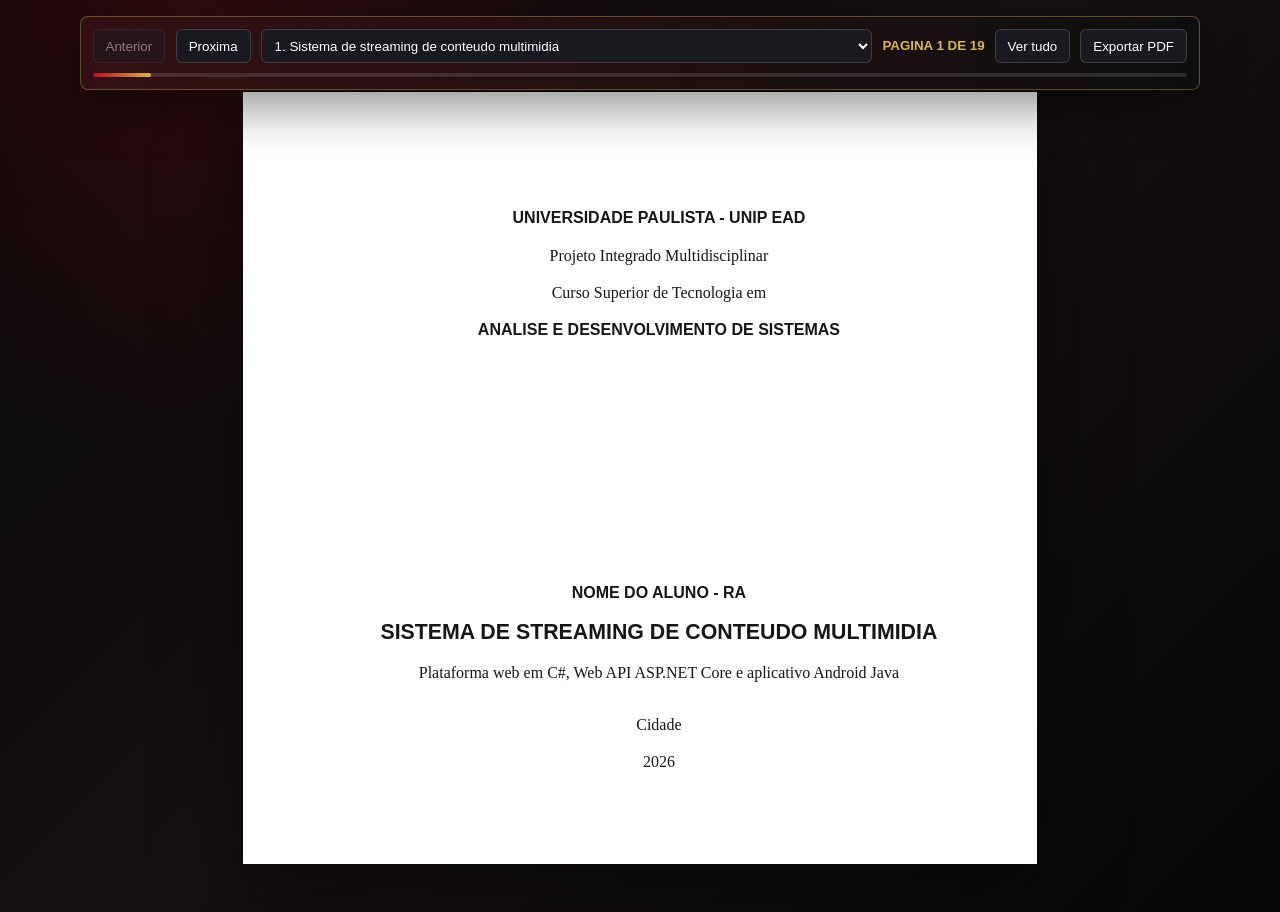
==== app/ContentCreatorApp/RelatorioPIM/index.html @ 8d77e5cf "Entrega inicial do PIM VIII streaming" ====
<!doctype html>
<html lang="pt-BR">
<head>
  <meta charset="utf-8">
  <meta name="viewport" content="width=device-width, initial-scale=1">
  <title>PIM VIII - Sistema de Streaming de Conteudo Multimidia</title>
  <style>
    @page {
      size: A4;
      margin: 3cm 2cm 2cm 3cm;
    }

    :root {
      --ink: #161616;
      --muted: #5a5a5a;
      --line: #d7d7d7;
      --soft: #f7f7f7;
      --red: #b10f1f;
      --dark: #111111;
      --gold: #d7b455;
    }

    * {
      box-sizing: border-box;
    }

    html {
      background: #ececec;
    }

    body {
      width: 210mm;
      min-height: 297mm;
      margin: 0 auto;
      background: white;
      color: var(--ink);
      font-family: "Times New Roman", Times, serif;
      font-size: 12pt;
      line-height: 1.5;
    }

    main {
      padding: 0;
    }

    section,
    .page {
      min-height: 297mm;
      padding: 3cm 2cm 2cm 3cm;
      page-break-after: always;
      position: relative;
    }

    section.compact {
      min-height: auto;
      page-break-after: auto;
    }

    h1,
    h2,
    h3,
    h4 {
      font-family: Arial, Helvetica, sans-serif;
      line-height: 1.25;
      margin: 0 0 12pt;
      color: var(--ink);
      letter-spacing: 0;
    }

    h1 {
      font-size: 16pt;
      text-transform: uppercase;
      text-align: center;
    }

    h2 {
      font-size: 14pt;
      text-transform: uppercase;
      margin-top: 0;
    }

    h3 {
      font-size: 12pt;
      text-transform: uppercase;
      margin-top: 18pt;
    }

    p {
      text-align: justify;
      text-indent: 1.5cm;
      margin: 0 0 10pt;
    }

    .no-indent {
      text-indent: 0;
    }

    .center {
      text-align: center;
      text-indent: 0;
    }

    .right {
      text-align: right;
      text-indent: 0;
    }

    .cover {
      display: flex;
      flex-direction: column;
      justify-content: space-between;
      text-align: center;
    }

    .cover .top,
    .cover .middle,
    .cover .bottom {
      text-indent: 0;
    }

    .cover-title {
      margin-top: 56mm;
    }

    .cover strong {
      font-family: Arial, Helvetica, sans-serif;
      text-transform: uppercase;
    }

    .metadata-box {
      width: 86mm;
      margin-left: auto;
      margin-top: 28mm;
      font-size: 11pt;
      text-align: justify;
      line-height: 1.3;
    }

    .toc {
      list-style: none;
      padding: 0;
      margin: 0;
      font-family: Arial, Helvetica, sans-serif;
      font-size: 11.5pt;
    }

    .toc li {
      display: grid;
      grid-template-columns: auto 1fr auto;
      gap: 8px;
      margin: 8pt 0;
      align-items: baseline;
    }

    .toc .dots {
      border-bottom: 1px dotted #555;
      height: 0.8em;
    }

    table {
      width: 100%;
      border-collapse: collapse;
      margin: 12pt 0 14pt;
      font-family: Arial, Helvetica, sans-serif;
      font-size: 10.5pt;
    }

    th,
    td {
      border: 1px solid var(--line);
      padding: 7px 8px;
      text-align: left;
      vertical-align: top;
    }

    th {
      background: #efefef;
      font-weight: 700;
    }

    .caption {
      font-size: 10pt;
      text-align: center;
      text-indent: 0;
      color: var(--muted);
      margin: 6pt 0 14pt;
      font-family: Arial, Helvetica, sans-serif;
    }

    figure {
      margin: 16pt 0 18pt;
      page-break-inside: avoid;
    }

    img {
      display: block;
      max-width: 100%;
      margin: 0 auto;
      border: 1px solid #cfcfcf;
    }

    .phone-shot {
      max-width: 76mm;
      border-radius: 10px;
      border-color: #202020;
    }

    .wide-shot {
      width: 100%;
      border-radius: 6px;
    }

    .code-shot,
    pre {
      white-space: pre-wrap;
      overflow-wrap: anywhere;
      border: 1px solid #2c2c2c;
      border-left: 6px solid var(--red);
      background: #111;
      color: #f3f3f3;
      padding: 12px 14px;
      font-family: Consolas, "Courier New", monospace;
      font-size: 9.5pt;
      line-height: 1.35;
      margin: 12pt 0 6pt;
      page-break-inside: avoid;
    }

    .placeholder {
      border: 1px dashed #999;
      background: #fbfbfb;
      padding: 14pt;
      margin: 12pt 0;
      font-family: Arial, Helvetica, sans-serif;
      font-size: 10.5pt;
      color: #333;
      text-indent: 0;
    }

    .github-list {
      border-left: 4px solid var(--gold);
      background: #fafafa;
      padding: 10pt 12pt;
      margin: 12pt 0;
      font-family: Arial, Helvetica, sans-serif;
      font-size: 10.5pt;
    }

    .github-list p {
      text-indent: 0;
      margin: 4pt 0;
      text-align: left;
    }

    .evidence-grid {
      display: grid;
      grid-template-columns: 1fr 1fr;
      gap: 12pt;
      margin: 14pt 0;
    }

    .evidence-grid figure {
      margin: 0;
    }

    .evidence-grid img {
      width: 100%;
      min-height: 70mm;
      object-fit: cover;
      object-position: top center;
      background: #111;
    }

    .screen-note {
      border-left: 5px solid var(--red);
      background: linear-gradient(90deg, #fff7f7, #ffffff);
      padding: 10pt 12pt;
      margin: 12pt 0;
      font-family: Arial, Helvetica, sans-serif;
      font-size: 10.5pt;
      text-indent: 0;
    }

    .rule-list {
      display: grid;
      grid-template-columns: 1fr 1fr;
      gap: 10pt;
      margin: 12pt 0;
      font-family: Arial, Helvetica, sans-serif;
      font-size: 10pt;
    }

    .rule-list article {
      border: 1px solid #dedede;
      border-top: 4px solid var(--red);
      background: #fbfbfb;
      padding: 10pt;
      page-break-inside: avoid;
    }

    .rule-list h4 {
      margin: 0 0 5pt;
      font-size: 10.5pt;
      color: var(--red);
    }

    .route {
      display: inline-block;
      font-family: Consolas, "Courier New", monospace;
      font-size: 9pt;
      padding: 1px 5px;
      border-radius: 3px;
      background: #eeeeee;
      color: #111111;
      margin: 1px 0;
    }

    .method {
      display: inline-block;
      min-width: 42px;
      padding: 1px 5px;
      border-radius: 3px;
      color: #ffffff;
      font-family: Arial, Helvetica, sans-serif;
      font-size: 8.5pt;
      text-align: center;
      font-weight: 700;
    }

    .get { background: #2374d8; }
    .post { background: #159957; }
    .put { background: #d37800; }
    .delete { background: #c72534; }
    .head { background: #555555; }

    .tag {
      display: inline-block;
      padding: 2px 7px;
      border-radius: 999px;
      background: #f2e5b7;
      color: #4b3610;
      font-size: 9pt;
      font-family: Arial, Helvetica, sans-serif;
      font-weight: 700;
    }

    .diagram {
      display: grid;
      grid-template-columns: 1fr 1fr;
      gap: 10pt;
      margin: 12pt 0;
      font-family: Arial, Helvetica, sans-serif;
      font-size: 10pt;
    }

    .entity {
      border: 1px solid #bdbdbd;
      background: #fbfbfb;
      padding: 10pt;
      border-radius: 4px;
      page-break-inside: avoid;
    }

    .entity h4 {
      margin: 0 0 6pt;
      color: var(--red);
      font-size: 11pt;
    }

    ul {
      margin-top: 4pt;
      padding-left: 20pt;
    }

    li {
      margin-bottom: 4pt;
    }

    .report-toolbar {
      display: none;
    }

    @media screen {
      html {
        background:
          radial-gradient(circle at 15% 0%, rgba(177, 15, 31, 0.22), transparent 32%),
          linear-gradient(135deg, #070707 0%, #171010 48%, #050505 100%);
      }

      body {
        width: auto;
        min-height: 100vh;
        margin: 0;
        padding: 92px 18px 48px;
        background: transparent;
      }

      main {
        width: min(210mm, calc(100vw - 36px));
        margin: 0 auto;
      }

      section,
      .page {
        min-height: min(297mm, calc(100vh - 128px));
        margin: 0 auto;
        background: #ffffff;
        box-shadow: 0 22px 80px rgba(0, 0, 0, 0.48);
        border: 1px solid rgba(255, 255, 255, 0.12);
        page-break-after: auto;
      }

      body.report-paged main > section:not(.is-visible) {
        display: none;
      }

      .report-toolbar {
        position: fixed;
        z-index: 20;
        top: 16px;
        left: 50%;
        display: grid;
        grid-template-columns: auto auto 1fr auto auto auto;
        gap: 10px;
        align-items: center;
        width: min(1120px, calc(100vw - 28px));
        padding: 12px;
        transform: translateX(-50%);
        border: 1px solid rgba(215, 180, 85, 0.36);
        border-radius: 8px;
        background:
          linear-gradient(90deg, rgba(177, 15, 31, 0.22), rgba(14, 14, 14, 0.92)),
          #101010;
        box-shadow: 0 18px 48px rgba(0, 0, 0, 0.42);
        color: #ffffff;
        font-family: Arial, Helvetica, sans-serif;
      }

      .report-toolbar strong {
        color: var(--gold);
        font-size: 10pt;
        text-transform: uppercase;
        white-space: nowrap;
      }

      .report-toolbar button,
      .report-toolbar select {
        min-height: 34px;
        border: 1px solid rgba(255, 255, 255, 0.16);
        border-radius: 6px;
        background: #19191f;
        color: #ffffff;
        font-family: Arial, Helvetica, sans-serif;
        font-size: 10pt;
      }

      .report-toolbar button {
        padding: 0 12px;
        cursor: pointer;
        transition: transform 160ms ease, border-color 160ms ease, background 160ms ease;
      }

      .report-toolbar button:hover {
        transform: translateY(-1px);
        border-color: var(--gold);
        background: #2b1115;
      }

      .report-toolbar button:disabled {
        cursor: not-allowed;
        opacity: 0.45;
        transform: none;
      }

      .report-toolbar select {
        width: 100%;
        min-width: 0;
        padding: 0 9px;
      }

      .report-progress {
        height: 4px;
        grid-column: 1 / -1;
        overflow: hidden;
        border-radius: 999px;
        background: rgba(255, 255, 255, 0.12);
      }

      .report-progress span {
        display: block;
        width: 0;
        height: 100%;
        border-radius: inherit;
        background: linear-gradient(90deg, var(--red), var(--gold));
        transition: width 220ms ease;
      }

      @media (max-width: 780px) {
        body {
          padding-top: 154px;
        }

        .report-toolbar {
          grid-template-columns: 1fr 1fr;
        }

        .report-toolbar strong,
        .report-toolbar select,
        .report-progress {
          grid-column: 1 / -1;
        }
      }
    }

    @media print {
      html,
      body {
        background: white;
        width: auto;
        min-height: auto;
      }

      section,
      .page {
        min-height: auto;
      }

      a {
        color: inherit;
        text-decoration: none;
      }

      .report-toolbar {
        display: none !important;
      }

      body.report-paged main > section {
        display: block !important;
      }
    }
  </style>
</head>
<body>
<nav class="report-toolbar" aria-label="Paginacao do relatorio">
  <button type="button" id="report-prev">Anterior</button>
  <button type="button" id="report-next">Proxima</button>
  <select id="report-jump" aria-label="Ir para pagina"></select>
  <strong id="report-count">Pagina 1 de 1</strong>
  <button type="button" id="report-all">Ver tudo</button>
  <button type="button" id="report-print">Exportar PDF</button>
  <div class="report-progress" aria-hidden="true"><span id="report-progress-bar"></span></div>
</nav>
<main>
  <section class="cover">
    <div class="top">
      <p class="center"><strong>Universidade Paulista - UNIP EaD</strong></p>
      <p class="center">Projeto Integrado Multidisciplinar</p>
      <p class="center">Curso Superior de Tecnologia em</p>
      <p class="center"><strong>Analise e Desenvolvimento de Sistemas</strong></p>
    </div>

    <div class="middle cover-title">
      <p class="center"><strong>NOME DO ALUNO - RA</strong></p>
      <h1>Sistema de streaming de conteudo multimidia</h1>
      <p class="center">Plataforma web em C#, Web API ASP.NET Core e aplicativo Android Java</p>
    </div>

    <div class="bottom">
      <p class="center">Cidade</p>
      <p class="center">2026</p>
    </div>
  </section>

  <section>
    <p class="center"><strong>NOME DO ALUNO - RA</strong></p>
    <h1>Sistema de streaming de conteudo multimidia</h1>
    <p class="center">Plataforma web em C#, Web API ASP.NET Core e aplicativo Android Java</p>

    <div class="metadata-box">
      Projeto Integrado Multidisciplinar para obtencao do titulo de tecnologo em Analise e Desenvolvimento de Sistemas,
      apresentado a Universidade Paulista - UNIP EaD.
      <br><br>
      Orientador(a): ______________________________
    </div>

    <div style="position:absolute;left:3cm;right:2cm;bottom:2cm">
      <p class="center">Cidade</p>
      <p class="center">2026</p>
    </div>
  </section>

  <section>
    <h2>Resumo</h2>
    <p>
      Este trabalho apresenta o desenvolvimento de um sistema de streaming de conteudo multimidia, composto por uma Web API em ASP.NET Core, um painel web em C# para gerenciamento e um aplicativo Android desenvolvido em Java para o usuario final. O sistema foi estruturado para permitir cadastro e autenticacao de usuarios com token JWT, cadastro de criadores, upload de videos, musicas e podcasts, organizacao de playlists e reproducao de conteudos por meio de endpoints preparados para streaming. A proposta atende ao tema do PIM VIII ao integrar conceitos de Programacao Orientada a Objetos II, Desenvolvimento de Software para a Internet e Topicos Especiais de Programacao Orientada a Objetos. No backend, foram implementadas entidades, DTOs, controllers, repositorios e persistencia com Entity Framework Core e SQLite. No frontend web, foi desenvolvido um painel visual para operacoes administrativas e de criadores de conteudo. No aplicativo Android, foram implementadas telas de login, catalogo, player, playlists e interacoes sociais por comentarios e curtidas, preservando a experiencia de consumo do usuario final. O projeto tambem contempla evidencias visuais, organizacao academica conforme o manual do PIM e espacos destinados a referencias do repositorio GitHub.
    </p>
    <p class="no-indent"><strong>Palavras-chave:</strong> Streaming. ASP.NET Core. Android Java. Web API. JWT.</p>
  </section>

  <section>
    <h2>Abstract</h2>
    <p>
      This work presents the development of a multimedia streaming system composed of an ASP.NET Core Web API, a C# web management panel, and an Android application developed in Java for end users. The system was designed to support user registration and JWT authentication, creator management, upload of videos, songs and podcasts, playlist organization, and media playback through streaming-oriented endpoints. The proposal addresses the PIM VIII theme by integrating concepts from Object-Oriented Programming II, Internet Software Development, and Special Topics in Object-Oriented Programming. In the backend, entities, DTOs, controllers, repositories, and persistence with Entity Framework Core and SQLite were implemented. The web frontend provides a visual panel for administrative and creator operations. The Android application provides login, catalog, player, playlists, and social interactions through comments and likes, preserving the final user's media consumption experience. The project also includes visual evidence, academic organization according to the PIM manual, and placeholders for GitHub repository references.
    </p>
    <p class="no-indent"><strong>Keywords:</strong> Streaming. ASP.NET Core. Android Java. Web API. JWT.</p>
  </section>

  <section>
    <h2>Sumario</h2>
    <ol class="toc">
      <li><span>1. Introducao</span><span class="dots"></span><span>6</span></li>
      <li><span>2. Desenvolvimento</span><span class="dots"></span><span>7</span></li>
      <li><span>2.1 Contextualizacao do sistema</span><span class="dots"></span><span>7</span></li>
      <li><span>2.2 Tecnologias utilizadas</span><span class="dots"></span><span>8</span></li>
      <li><span>2.3 Modelagem e classes</span><span class="dots"></span><span>9</span></li>
      <li><span>2.4 Web API ASP.NET Core</span><span class="dots"></span><span>11</span></li>
      <li><span>2.5 Frontend web em C#</span><span class="dots"></span><span>13</span></li>
      <li><span>2.5.1 Evidencias das abas do painel web</span><span class="dots"></span><span>14</span></li>
      <li><span>2.6 Aplicativo Android Java</span><span class="dots"></span><span>15</span></li>
      <li><span>2.7 Banco de dados e carga inicial</span><span class="dots"></span><span>18</span></li>
      <li><span>2.8 Evidencias e repositorio</span><span class="dots"></span><span>19</span></li>
      <li><span>3. Conclusao</span><span class="dots"></span><span>21</span></li>
      <li><span>4. Referencias</span><span class="dots"></span><span>22</span></li>
    </ol>
    <p class="placeholder">
      Observacao: a paginacao final deve ser conferida apos exportar o HTML para PDF, pois o navegador pode ajustar quebras de pagina conforme escala de impressao.
    </p>
  </section>

  <section>
    <h2>Itens obrigatorios atendidos</h2>
    <p>
      Conforme o manual do PIM VIII, este documento contempla os elementos academicos obrigatorios e as entregas tecnicas solicitadas para o tema de sistema de streaming de conteudo multimidia.
    </p>

    <table>
      <thead>
        <tr>
          <th>Exigencia do manual</th>
          <th>Onde aparece neste documento</th>
          <th>Status</th>
        </tr>
      </thead>
      <tbody>
        <tr>
          <td>Capa, Resumo, Abstract e Sumario</td>
          <td>Elementos pre-textuais do relatorio</td>
          <td>Atendido</td>
        </tr>
        <tr>
          <td>Introducao, Desenvolvimento e Conclusao</td>
          <td>Secoes 1, 2 e 3</td>
          <td>Atendido</td>
        </tr>
        <tr>
          <td>Referencias em padrao academico</td>
          <td>Secao 4</td>
          <td>Atendido</td>
        </tr>
        <tr>
          <td>Classes de entidades do diagrama</td>
          <td>Secao 2.3</td>
          <td>Atendido</td>
        </tr>
        <tr>
          <td>Web API em C# com CRUD, autenticacao e autorizacao</td>
          <td>Secao 2.4</td>
          <td>Atendido</td>
        </tr>
        <tr>
          <td>Documentacao Swagger</td>
          <td>Figura 1 e tabela de endpoints</td>
          <td>Atendido</td>
        </tr>
        <tr>
          <td>Interface grafica para criadores/gestao</td>
          <td>Secoes 2.5 e 2.5.1</td>
          <td>Atendido no painel web em C#</td>
        </tr>
        <tr>
          <td>Aplicativo Android Java para usuario final</td>
          <td>Secoes 2.6 e 2.6.1</td>
          <td>Atendido</td>
        </tr>
        <tr>
          <td>Capturas de tela das interfaces</td>
          <td>Figuras 1 a 14</td>
          <td>Atendido</td>
        </tr>
      </tbody>
    </table>
  </section>

  <section>
    <h2>1. Introducao</h2>
    <p>
      O presente Projeto Integrado Multidisciplinar tem como objetivo documentar e demonstrar a construcao de um sistema de streaming de conteudo multimidia, alinhado ao tema proposto para o PIM VIII. A solucao desenvolvida contempla recursos para disponibilizacao e consumo de videos, musicas e podcasts em uma plataforma digital, permitindo que criadores cadastrem conteudos e que usuarios finais naveguem, reproduzam e organizem midias em playlists.
    </p>
    <p>
      A aplicacao foi dividida em tres partes principais. A primeira parte e uma Web API em ASP.NET Core, responsavel por expor os endpoints de autenticacao, usuarios, criadores, conteudos, playlists e itens de playlist. A segunda parte e um painel web desenvolvido em C#, voltado ao gerenciamento do sistema e as operacoes relacionadas aos criadores de conteudo. A terceira parte e um aplicativo Android em Java, voltado ao usuario final, com interface de catalogo, player multimidia, playlists, historico e interacoes.
    </p>
    <p>
      A metodologia adotada consistiu em analisar os requisitos do manual, modelar as entidades do dominio, implementar a persistencia de dados, criar endpoints RESTful protegidos por token JWT e desenvolver interfaces capazes de consumir a API de forma realista. Tambem foram geradas evidencias por meio de capturas de tela das principais funcionalidades, alem de uma carga inicial no banco de dados utilizando arquivos de midia existentes na pasta do projeto.
    </p>
  </section>

  <section>
    <h2>2. Desenvolvimento</h2>
    <h3>2.1 Contextualizacao do sistema</h3>
    <p>
      O sistema proposto simula uma plataforma de streaming de conteudo multimidia, em que criadores podem publicar videos, musicas e podcasts, enquanto usuarios podem consumir esses materiais em um ambiente visual inspirado em servicos modernos de streaming. A identidade visual utilizada no prototipo possui tema rubro-negro, com cores escuras, destaques em vermelho e elementos de destaque que reforcam a proposta de uma plataforma de entretenimento.
    </p>
    <p>
      A solucao busca atender as funcionalidades-chave descritas no manual: gerenciamento de usuarios, controle de autenticacao e autorizacao, cadastro de criadores, cadastro e upload de conteudos, gestao de playlists e consumo de conteudo por aplicativo mobile. A API centraliza as regras de acesso aos dados e as interfaces web e Android funcionam como clientes independentes que consomem os mesmos endpoints.
    </p>

    <table>
      <thead>
        <tr>
          <th>Modulo</th>
          <th>Objetivo</th>
          <th>Tecnologia</th>
        </tr>
      </thead>
      <tbody>
        <tr>
          <td>StreamingAPI</td>
          <td>Expor autenticao, CRUDs, upload e streaming de midias.</td>
          <td>ASP.NET Core, C#, EF Core, SQLite, JWT</td>
        </tr>
        <tr>
          <td>ContentCreatorApp</td>
          <td>Gerenciar usuarios, criadores, conteudos e playlists em ambiente web.</td>
          <td>C#, Blazor/Web</td>
        </tr>
        <tr>
          <td>AndroidUserApp</td>
          <td>Permitir navegacao, consumo de conteudo, playlists e interacao do usuario final.</td>
          <td>Java, Android SDK</td>
        </tr>
      </tbody>
    </table>
  </section>

  <section>
    <h3>2.2 Tecnologias utilizadas</h3>
    <p>
      A API foi desenvolvida em ASP.NET Core com Entity Framework Core para persistencia relacional em SQLite. A autenticacao utiliza JWT, permitindo que o usuario faca cadastro ou login e receba um token para acessar rotas protegidas. As senhas sao armazenadas por meio de hash, evitando a gravacao de senha em texto puro.
    </p>
    <p>
      O painel web utiliza C# e comunica-se com a API por requisicoes HTTP. Sua funcao e apoiar a gestao dos dados do sistema, incluindo cadastro de criadores, upload de conteudo, edicao de registros e organizacao das playlists. O aplicativo Android foi implementado em Java, com interface voltada ao usuario final, contendo fluxo de abertura, autenticacao, catalogo, player e interacao por comentarios.
    </p>

    <table>
      <thead>
        <tr>
          <th>Area</th>
          <th>Ferramenta/tecnologia</th>
          <th>Aplicacao no projeto</th>
        </tr>
      </thead>
      <tbody>
        <tr>
          <td>Backend</td>
          <td>ASP.NET Core Web API</td>
          <td>Criação de endpoints RESTful para os recursos do sistema.</td>
        </tr>
        <tr>
          <td>Persistencia</td>
          <td>Entity Framework Core e SQLite</td>
          <td>Mapeamento das entidades e gravacao local dos dados.</td>
        </tr>
        <tr>
          <td>Seguranca</td>
          <td>JWT e PasswordHasher</td>
          <td>Autenticacao por token e armazenamento seguro de senhas.</td>
        </tr>
        <tr>
          <td>Web</td>
          <td>C# / Blazor</td>
          <td>Painel para criadores e administradores.</td>
        </tr>
        <tr>
          <td>Mobile</td>
          <td>Java / Android SDK</td>
          <td>Aplicativo para navegacao e consumo de conteudo.</td>
        </tr>
      </tbody>
    </table>
  </section>

  <section>
    <h3>2.3 Modelagem e classes</h3>
    <p>
      A modelagem do sistema foi baseada nas entidades indicadas no manual: Usuario, Playlist, Conteudo, Criador e ItemPlaylist. O Usuario representa a pessoa cadastrada na plataforma. A Playlist representa uma colecao de conteudos pertencente a um usuario. O Conteudo representa uma midia publicada, como video, musica ou podcast. O Criador representa o responsavel pela producao ou publicacao do conteudo. O ItemPlaylist e a tabela associativa que conecta playlists e conteudos.
    </p>

    <div class="diagram">
      <div class="entity">
        <h4>Usuario</h4>
        <ul>
          <li>Id</li>
          <li>Nome</li>
          <li>Email</li>
          <li>SenhaHash</li>
          <li>Playlists</li>
        </ul>
      </div>
      <div class="entity">
        <h4>Playlist</h4>
        <ul>
          <li>Id</li>
          <li>Nome</li>
          <li>UsuarioId</li>
          <li>Usuario</li>
          <li>Items</li>
        </ul>
      </div>
      <div class="entity">
        <h4>Conteudo</h4>
        <ul>
          <li>Id</li>
          <li>Titulo</li>
          <li>Tipo</li>
          <li>CriadorId</li>
          <li>ArquivoMidia</li>
        </ul>
      </div>
      <div class="entity">
        <h4>Criador</h4>
        <ul>
          <li>Id</li>
          <li>Nome</li>
          <li>Conteudos</li>
        </ul>
      </div>
      <div class="entity">
        <h4>ItemPlaylist</h4>
        <ul>
          <li>Id</li>
          <li>PlaylistId</li>
          <li>ConteudoId</li>
          <li>Conteudo</li>
        </ul>
      </div>
      <div class="entity">
        <h4>PlaylistRepository</h4>
        <ul>
          <li>Listar playlists</li>
          <li>Buscar por usuario</li>
          <li>Criar, atualizar e remover</li>
          <li>Adicionar e remover itens</li>
        </ul>
      </div>
    </div>

    <p>
      Essa estrutura permite que cada usuario possua diversas playlists e que cada playlist contenha diversos conteudos. O relacionamento entre Playlist e Conteudo ocorre por meio de ItemPlaylist, preservando a organizacao relacional proposta no diagrama do manual.
    </p>
  </section>

  <section>
    <h3>2.4 Web API ASP.NET Core</h3>
    <p>
      A Web API foi construida para concentrar o acesso aos dados e oferecer uma camada de comunicacao entre o banco de dados e as interfaces cliente. O cadastro e o login retornam um token JWT; as demais rotas de API utilizam esse token no cabecalho Authorization. A API tambem disponibiliza documentacao por Swagger e um guia de contrato para frontend, permitindo que outro desenvolvedor entenda rapidamente como consumir os recursos.
    </p>

    <figure>
      <img class="wide-shot" src="assets/screenshots/swagger-overview.png" alt="Swagger da API com endpoints">
      <figcaption class="caption">Figura 1 - Swagger da StreamingAPI com grupos de endpoints e botao Authorize.</figcaption>
    </figure>

    <figure>
      <img class="wide-shot" src="assets/screenshots/api-frontend-docs.png" alt="Guia frontend da API">
      <figcaption class="caption">Figura 2 - Guia web da API para orientar o consumo pelo frontend.</figcaption>
    </figure>

    <p class="screen-note">
      Todas as rotas de autenticacao sao publicas. As demais rotas iniciadas por <span class="route">/api/*</span> exigem o cabecalho <span class="route">Authorization: Bearer &lt;token&gt;</span>. A excecao fica para arquivos em <span class="route">/Media/*</span> e para o stream de video, que precisam ser acessiveis pelo player.
    </p>

    <table>
      <thead>
        <tr>
          <th>Recurso</th>
          <th>Metodo e rota</th>
          <th>Regra / uso no sistema</th>
        </tr>
      </thead>
      <tbody>
        <tr>
          <td>Auth</td>
          <td><span class="method post">POST</span> <span class="route">/api/auth/cadastro</span><br><span class="method post">POST</span> <span class="route">/api/auth/login</span></td>
          <td>Rotas publicas. Validam nome, e-mail e senha, retornando usuario, token JWT e data de expiracao.</td>
        </tr>
        <tr>
          <td>Usuarios</td>
          <td><span class="method get">GET</span> <span class="route">/api/usuarios</span><br><span class="method get">GET</span> <span class="route">/api/usuarios/{id}</span><br><span class="method post">POST</span> <span class="route">/api/usuarios</span><br><span class="method put">PUT</span> <span class="route">/api/usuarios/{id}</span><br><span class="method delete">DELETE</span> <span class="route">/api/usuarios/{id}</span></td>
          <td>CRUD protegido por token. Nao retorna senha nem hash. A criacao exige nome, e-mail e senha.</td>
        </tr>
        <tr>
          <td>Criadores</td>
          <td><span class="method get">GET</span> <span class="route">/api/criadores</span><br><span class="method get">GET</span> <span class="route">/api/criadores/{id}</span><br><span class="method post">POST</span> <span class="route">/api/criadores</span><br><span class="method put">PUT</span> <span class="route">/api/criadores/{id}</span><br><span class="method delete">DELETE</span> <span class="route">/api/criadores/{id}</span></td>
          <td>CRUD protegido por token. Fornece os responsaveis associados aos conteudos cadastrados.</td>
        </tr>
        <tr>
          <td>Conteudos</td>
          <td><span class="method get">GET</span> <span class="route">/api/conteudos</span><br><span class="method get">GET</span> <span class="route">/api/conteudos/{id}</span><br><span class="method post">POST</span> <span class="route">/api/conteudos</span><br><span class="method put">PUT</span> <span class="route">/api/conteudos/{id}</span><br><span class="method delete">DELETE</span> <span class="route">/api/conteudos/{id}</span><br><span class="method get">GET</span> <span class="route">/api/conteudos/{id}/reproducao</span><br><span class="method get">GET</span> <span class="route">/api/conteudos/{id}/stream</span><br><span class="method head">HEAD</span> <span class="route">/api/conteudos/{id}/stream</span></td>
          <td>CRUD protegido por token. O cadastro usa multipart/form-data para upload. Reproducao valida arquivo, tipo, tamanho e disponibilidade. Stream atende o player com suporte a Range.</td>
        </tr>
        <tr>
          <td>Playlists</td>
          <td><span class="method get">GET</span> <span class="route">/api/playlists</span><br><span class="method get">GET</span> <span class="route">/api/playlists/{id}</span><br><span class="method get">GET</span> <span class="route">/api/playlists/usuario/{usuarioId}</span><br><span class="method post">POST</span> <span class="route">/api/playlists</span><br><span class="method put">PUT</span> <span class="route">/api/playlists/{id}</span><br><span class="method delete">DELETE</span> <span class="route">/api/playlists/{id}</span><br><span class="method post">POST</span> <span class="route">/api/playlists/{playlistId}/itens</span><br><span class="method delete">DELETE</span> <span class="route">/api/playlists/itens/{itemId}</span></td>
          <td>CRUD protegido por token. Relaciona usuario, playlist e conteudos por meio da entidade ItemPlaylist.</td>
        </tr>
      </tbody>
    </table>

    <div class="rule-list">
      <article>
        <h4>Autenticacao</h4>
        <span class="tag">Obrigatorio</span>
        <p class="no-indent">Apos cadastro ou login, o frontend salva o token e envia <span class="route">Authorization: Bearer</span> nas rotas protegidas. Em caso de <span class="route">401</span>, a sessao local deve ser limpa.</p>
      </article>
      <article>
        <h4>Validacao</h4>
        <span class="tag">Obrigatorio</span>
        <p class="no-indent">Campos obrigatorios, relacionamentos inexistentes e dados invalidos retornam <span class="route">400</span>. E-mail repetido retorna <span class="route">409</span>.</p>
      </article>
      <article>
        <h4>Upload</h4>
        <span class="tag">Conteudo</span>
        <p class="no-indent">O endpoint de conteudos recebe <span class="route">titulo</span>, <span class="route">tipo</span>, <span class="route">criadorId</span> e arquivo opcional. Com FormData, o navegador define o boundary do multipart.</p>
      </article>
      <article>
        <h4>Streaming</h4>
        <span class="tag">Player</span>
        <p class="no-indent">O endpoint <span class="route">/stream</span> pode ser usado direto no elemento de video e aceita Range, recurso necessario para avancar ou voltar a reproducao.</p>
      </article>
    </div>

    <p class="no-indent"><strong>Quadro 1 - Trecho representativo do fluxo de autenticacao</strong></p>
    <pre class="code-shot">POST /api/auth/login
{
  "email": "admin@paquetastreaming.com",
  "senha": "Senha123"
}

Resposta:
{
  "usuario": { "id": 1, "nome": "Administrador Rubro Negro" },
  "token": "eyJhbGciOi...",
  "expiraEm": "2026-05-28T..."
}</pre>

    <p>
      A rota de upload de conteudo recebe dados em multipart/form-data. Quando o arquivo e um video, a API disponibiliza uma URL de stream com suporte a Range, permitindo que o player avance e retroceda o video sem precisar baixar o arquivo inteiro.
    </p>
  </section>

  <section>
    <h3>2.5 Frontend web em C#</h3>
    <p>
      O frontend web foi desenvolvido como painel para gerenciamento da plataforma. Ele permite autenticar usuarios, visualizar dados do sistema, criar criadores, cadastrar conteudos com upload, organizar playlists e acessar as funcionalidades administrativas. A interface utiliza tema escuro, elementos em vermelho e dourado e componentes voltados a operacao do sistema.
    </p>

    <figure>
      <img class="wide-shot" src="assets/screenshots/web-login-clean.png" alt="Tela de login do frontend web">
      <figcaption class="caption">Figura 3 - Tela de login e cadastro do painel web.</figcaption>
    </figure>

    <p class="screen-note">
      O print com erro de validacao foi substituido por capturas limpas. A mensagem de erro 400 exibida anteriormente ocorreu quando o formulario foi enviado sem e-mail e senha validos; isso e esperado pela API, mas nao deve aparecer como evidencia principal do sistema funcionando.
    </p>

    <p>
      O painel web funciona como interface de apoio para criadores e administradores, sendo adequado para operacoes de cadastro, upload e organizacao do acervo. Por estar integrado a mesma API utilizada pelo aplicativo Android, as informacoes cadastradas no painel podem ser consumidas no aplicativo mobile.
    </p>

    <table>
      <thead>
        <tr>
          <th>Aba</th>
          <th>Funcao</th>
          <th>Endpoints consumidos</th>
        </tr>
      </thead>
      <tbody>
        <tr>
          <td>Player</td>
          <td>Reproduz video, musica ou podcast e mostra historico local vinculado ao usuario logado.</td>
          <td><span class="route">GET /api/conteudos/{id}/reproducao</span><br><span class="route">GET /api/conteudos/{id}/stream</span></td>
        </tr>
        <tr>
          <td>Cine</td>
          <td>Lista videos em formato de vitrine, com filtros por texto, criador e disponibilidade.</td>
          <td><span class="route">GET /api/conteudos</span><br><span class="route">GET /api/criadores</span></td>
        </tr>
        <tr>
          <td>Conteudos</td>
          <td>Cria conteudos com upload, edita metadados e remove registros.</td>
          <td><span class="route">POST /api/conteudos</span><br><span class="route">PUT /api/conteudos/{id}</span><br><span class="route">DELETE /api/conteudos/{id}</span></td>
        </tr>
        <tr>
          <td>Playlists</td>
          <td>Cria playlists, edita dados e adiciona conteudos por ItemPlaylist.</td>
          <td><span class="route">GET /api/playlists</span><br><span class="route">POST /api/playlists</span><br><span class="route">POST /api/playlists/{id}/itens</span></td>
        </tr>
        <tr>
          <td>Criadores</td>
          <td>Cadastro, edicao e exclusao dos criadores responsaveis pelos conteudos.</td>
          <td><span class="route">GET/POST/PUT/DELETE /api/criadores</span></td>
        </tr>
        <tr>
          <td>Usuarios</td>
          <td>Gerenciamento dos usuarios cadastrados, sem expor senha ou hash.</td>
          <td><span class="route">GET/POST/PUT/DELETE /api/usuarios</span></td>
        </tr>
      </tbody>
    </table>

    <p class="no-indent"><strong>Quadro 2 - Contrato de requisicao utilizado pelo frontend</strong></p>
    <pre class="code-shot">async function apiFetch(path, options = {}) {
  const token = localStorage.getItem("token");
  const isFormData = options.body instanceof FormData;

  const headers = {
    ...(isFormData ? {} : { "Content-Type": "application/json" }),
    ...(token ? { Authorization: `Bearer ${token}` } : {}),
    ...options.headers
  };

  const response = await fetch(`${API_URL}${path}`, { ...options, headers });
  if (response.status === 401) {
    localStorage.removeItem("token");
    throw new Error("Sessao expirada.");
  }
  return response.status === 204 ? null : response.json();
}</pre>
  </section>

  <section>
    <h3>2.5.1 Evidencias das abas do painel web</h3>
    <p>
      As figuras a seguir demonstram as principais abas do painel web apos autenticacao. Todas consomem a mesma API e compartilham o estado da sessao do usuario autenticado.
    </p>

    <div class="evidence-grid">
      <figure>
        <img class="wide-shot" src="assets/screenshots/web-player-clean.png" alt="Aba player web">
        <figcaption class="caption">Figura 4 - Aba Player com area de reproducao e historico.</figcaption>
      </figure>
      <figure>
        <img class="wide-shot" src="assets/screenshots/web-cine-clean.png" alt="Aba Cine web">
        <figcaption class="caption">Figura 5 - Aba Cine com filtros e vitrine de videos.</figcaption>
      </figure>
      <figure>
        <img class="wide-shot" src="assets/screenshots/web-conteudos-clean.png" alt="Aba conteudos web">
        <figcaption class="caption">Figura 6 - Aba Conteudos com upload e catalogo.</figcaption>
      </figure>
      <figure>
        <img class="wide-shot" src="assets/screenshots/web-playlists-clean.png" alt="Aba playlists web">
        <figcaption class="caption">Figura 7 - Aba Playlists com itens vinculados.</figcaption>
      </figure>
      <figure>
        <img class="wide-shot" src="assets/screenshots/web-criadores-clean.png" alt="Aba criadores web">
        <figcaption class="caption">Figura 8 - Aba Criadores para CRUD dos responsaveis pelos conteudos.</figcaption>
      </figure>
      <figure>
        <img class="wide-shot" src="assets/screenshots/web-usuarios-clean.png" alt="Aba usuarios web">
        <figcaption class="caption">Figura 9 - Aba Usuarios para CRUD sem exposicao de senha.</figcaption>
      </figure>
    </div>
  </section>

  <section>
    <h3>2.6 Aplicativo Android Java</h3>
    <p>
      O aplicativo Android foi desenvolvido em Java e representa a interface do usuario final. Ele possui tela de abertura com identidade visual, fluxo de login e cadastro, catalogo de conteudos, player multimidia, playlists e perfil. A proposta atende ao requisito de permitir navegacao, consumo de conteudo e interacao dentro da plataforma.
    </p>

    <figure>
      <img class="phone-shot" src="assets/screenshots/android-opening.png" alt="Tela de abertura do aplicativo Android">
      <figcaption class="caption">Figura 10 - Tela de abertura do aplicativo Android.</figcaption>
    </figure>

    <figure>
      <img class="phone-shot" src="assets/screenshots/android-catalog.png" alt="Catalogo de conteudos do Android">
      <figcaption class="caption">Figura 11 - Catalogo mobile com conteudos carregados da API.</figcaption>
    </figure>
  </section>

  <section>
    <h3>2.6.1 Player, playlists e interacao</h3>
    <p>
      O player do Android foi ajustado para reproduzir videos, musicas e podcasts usando as URLs retornadas pela API. Para videos, o aplicativo utiliza um componente WebView com player HTML5, evitando falhas de compatibilidade observadas no componente nativo. O historico de consumo e separado por usuario, de modo que um login diferente nao reutiliza o historico visualizado por outro usuario na mesma maquina.
    </p>

    <figure>
      <img class="phone-shot" src="assets/screenshots/android-player.png" alt="Player Android com video e comentarios">
      <figcaption class="caption">Figura 12 - Player do aplicativo Android com area de comentarios e interacao.</figcaption>
    </figure>

    <figure>
      <img class="phone-shot" src="assets/screenshots/android-playlists.png" alt="Tela de playlists do aplicativo Android">
      <figcaption class="caption">Figura 13 - Tela de playlists do usuario final.</figcaption>
    </figure>

    <figure>
      <img class="phone-shot" src="assets/screenshots/android-profile.png" alt="Tela de perfil do aplicativo Android">
      <figcaption class="caption">Figura 14 - Tela de perfil do aplicativo Android.</figcaption>
    </figure>

    <p class="no-indent"><strong>Quadro 3 - Configuracao de acesso do Android a API local</strong></p>
    <pre class="code-shot">private static final String BASE_URL = "http://localhost:5065";

// No emulador Android foi utilizado adb reverse:
// adb reverse tcp:5065 tcp:5065
// Assim, localhost do emulador encaminha para a API do computador.</pre>
  </section>

  <section>
    <h3>2.7 Banco de dados e carga inicial</h3>
    <p>
      O banco de dados SQLite foi populado com usuarios, criadores, playlists e arquivos de midia existentes na pasta raiz do projeto. Essa carga inicial permite demonstrar o funcionamento do sistema imediatamente apos a execucao da API, facilitando a validacao das telas web e Android.
    </p>

    <table>
      <thead>
        <tr>
          <th>Tipo</th>
          <th>Registro</th>
          <th>Observacao</th>
        </tr>
      </thead>
      <tbody>
        <tr>
          <td>Usuario</td>
          <td>Administrador Rubro Negro</td>
          <td>Email: admin@paquetastreaming.com</td>
        </tr>
        <tr>
          <td>Usuario</td>
          <td>Torcedor Assinante</td>
          <td>Email: torcedor@paquetastreaming.com</td>
        </tr>
        <tr>
          <td>Criador</td>
          <td>Paqueta Studio</td>
          <td>Criador utilizado na carga de videos.</td>
        </tr>
        <tr>
          <td>Criador</td>
          <td>Arquibancada Digital</td>
          <td>Criador utilizado na carga de conteudos musicais.</td>
        </tr>
        <tr>
          <td>Criador</td>
          <td>Radio Paqueta</td>
          <td>Criador utilizado na carga de podcast.</td>
        </tr>
      </tbody>
    </table>

    <table>
      <thead>
        <tr>
          <th>Arquivo de midia</th>
          <th>Tipo cadastrado</th>
          <th>Origem</th>
        </tr>
      </thead>
      <tbody>
        <tr>
          <td>torcida cantando.mp4</td>
          <td>video</td>
          <td>C:\projeto</td>
        </tr>
        <tr>
          <td>vida cotidiana relaxar.mp4</td>
          <td>video</td>
          <td>C:\projeto</td>
        </tr>
        <tr>
          <td>Podcast Conversa furada.mp4</td>
          <td>podcast</td>
          <td>C:\projeto</td>
        </tr>
        <tr>
          <td>HINO DO MENGAO.mp3</td>
          <td>musica</td>
          <td>C:\projeto</td>
        </tr>
        <tr>
          <td>Amor e fe.mp3</td>
          <td>musica</td>
          <td>C:\projeto</td>
        </tr>
        <tr>
          <td>Magica Calcinha Preta.mp3</td>
          <td>musica</td>
          <td>C:\projeto</td>
        </tr>
      </tbody>
    </table>
  </section>

  <section>
    <h3>2.8 Evidencias e repositorio</h3>
    <p>
      As evidencias do projeto foram organizadas por modulo. As capturas de tela demonstram o funcionamento das principais interfaces e auxiliam a comprovacao visual do sistema para a entrega academica. Os espacos abaixo devem ser substituidos pelos links reais do GitHub apos a publicacao do repositorio.
    </p>

    <div class="github-list">
      <p><strong>Repositorio principal:</strong> https://github.com/USUARIO/REPOSITORIO</p>
      <p><strong>API:</strong> https://github.com/USUARIO/REPOSITORIO/tree/main/backend/StreamingAPI</p>
      <p><strong>Frontend web:</strong> https://github.com/USUARIO/REPOSITORIO/tree/main/app/ContentCreatorApp</p>
      <p><strong>Aplicativo Android:</strong> https://github.com/USUARIO/REPOSITORIO/tree/main/app/ContentCreatorApp/AndroidUserApp</p>
      <p><strong>Relatorio HTML:</strong> https://github.com/USUARIO/REPOSITORIO/tree/main/app/ContentCreatorApp/RelatorioPIM</p>
    </div>

    <p class="placeholder">
      Espaco para inserir prints adicionais do Swagger, do banco de dados e de trechos do codigo no GitHub, caso sejam exigidos na versao final do documento.
    </p>

    <p class="no-indent"><strong>Quadro 4 - Estrutura resumida do projeto</strong></p>
    <pre class="code-shot">C:\projeto
  backend\StreamingAPI
    Controllers
    Data
    DTOs
    Models
    Repositories
    Services
  app\ContentCreatorApp
    Components
    AndroidUserApp
    RelatorioPIM
  Manual.pdf
  *.mp3 / *.mp4</pre>
  </section>

  <section>
    <h2>3. Conclusao</h2>
    <p>
      O desenvolvimento do sistema de streaming de conteudo multimidia permitiu aplicar, de forma integrada, conhecimentos de programacao orientada a objetos, desenvolvimento web e desenvolvimento mobile. A Web API centralizou a logica de dados e seguranca, enquanto o frontend web e o aplicativo Android demonstraram formas distintas de consumir os mesmos recursos.
    </p>
    <p>
      A implementacao de autenticacao por JWT, senha com hash, CRUDs, upload de arquivos, playlists e player de streaming contribuiu para aproximar o prototipo de um sistema real. O painel web atende ao uso administrativo e de criadores, enquanto o aplicativo Android atende ao usuario final, permitindo navegacao, reproducao e interacao.
    </p>
    <p>
      Como resultado, o projeto cumpre a proposta do PIM VIII ao apresentar uma solucao funcional, documentada e organizada, com evidencias visuais e estrutura adequada para evolucao futura. Entre as melhorias possiveis estao a publicacao em ambiente cloud, criacao de testes automatizados mais completos, integracao com servico externo de armazenamento de midias e ampliacao dos recursos sociais da plataforma.
    </p>
  </section>

  <section>
    <h2>4. Referencias</h2>
    <p class="no-indent">
      ASSOCIAÇÃO BRASILEIRA DE NORMAS TÉCNICAS. <strong>NBR 14724: informacao e documentacao: trabalhos academicos: apresentacao</strong>. Rio de Janeiro: ABNT.
    </p>
    <p class="no-indent">
      GOOGLE. <strong>Android Developers Documentation</strong>. Disponivel em: https://developer.android.com/docs. Acesso em: 28 maio 2026.
    </p>
    <p class="no-indent">
      MICROSOFT. <strong>ASP.NET Core documentation</strong>. Disponivel em: https://learn.microsoft.com/aspnet/core. Acesso em: 28 maio 2026.
    </p>
    <p class="no-indent">
      MICROSOFT. <strong>Entity Framework Core documentation</strong>. Disponivel em: https://learn.microsoft.com/ef/core. Acesso em: 28 maio 2026.
    </p>
    <p class="no-indent">
      MICROSOFT. <strong>JSON Web Token authentication in ASP.NET Core</strong>. Disponivel em: https://learn.microsoft.com/aspnet/core/security/authentication. Acesso em: 28 maio 2026.
    </p>
    <p class="no-indent">
      UNIVERSIDADE PAULISTA. <strong>Manual do PIM VIII: Curso Superior de Tecnologia em Analise e Desenvolvimento de Sistemas</strong>. Sao Paulo: UNIP EaD.
    </p>
  </section>
</main>
<script>
  (() => {
    const sections = Array.from(document.querySelectorAll("main > section"));
    const prev = document.getElementById("report-prev");
    const next = document.getElementById("report-next");
    const jump = document.getElementById("report-jump");
    const count = document.getElementById("report-count");
    const all = document.getElementById("report-all");
    const print = document.getElementById("report-print");
    const progress = document.getElementById("report-progress-bar");
    const storageKey = "pim8.report.page";
    let paged = true;
    let current = Number(localStorage.getItem(storageKey) || 0);

    const sectionTitle = (section, index) => {
      const heading = section.querySelector("h1, h2, h3");
      const text = heading ? heading.textContent.trim() : `Pagina ${index + 1}`;
      return `${index + 1}. ${text}`;
    };

    sections.forEach((section, index) => {
      const option = document.createElement("option");
      option.value = String(index);
      option.textContent = sectionTitle(section, index);
      jump.appendChild(option);
    });

    const clamp = (value) => Math.min(Math.max(value, 0), sections.length - 1);

    const render = () => {
      current = clamp(current);
      document.body.classList.toggle("report-paged", paged);
      sections.forEach((section, index) => {
        section.classList.toggle("is-visible", !paged || index === current);
      });

      prev.disabled = !paged || current === 0;
      next.disabled = !paged || current === sections.length - 1;
      jump.disabled = !paged;
      jump.value = String(current);
      count.textContent = paged ? `Pagina ${current + 1} de ${sections.length}` : `Visualizando todas as ${sections.length} paginas`;
      all.textContent = paged ? "Ver tudo" : "Paginar";
      progress.style.width = paged ? `${((current + 1) / sections.length) * 100}%` : "100%";

      if (paged) {
        localStorage.setItem(storageKey, String(current));
        window.scrollTo({ top: 0, behavior: "smooth" });
      }
    };

    prev.addEventListener("click", () => {
      current -= 1;
      render();
    });

    next.addEventListener("click", () => {
      current += 1;
      render();
    });

    jump.addEventListener("change", () => {
      current = Number(jump.value);
      render();
    });

    all.addEventListener("click", () => {
      paged = !paged;
      render();
    });

    print.addEventListener("click", () => window.print());

    document.addEventListener("keydown", (event) => {
      if (!paged || event.target.matches("input, textarea, select")) return;
      if (event.key === "ArrowRight" || event.key === "PageDown") {
        current += 1;
        render();
      }
      if (event.key === "ArrowLeft" || event.key === "PageUp") {
        current -= 1;
        render();
      }
      if (event.key === "Home") {
        current = 0;
        render();
      }
      if (event.key === "End") {
        current = sections.length - 1;
        render();
      }
    });

    render();
  })();
</script>
</body>
</html>
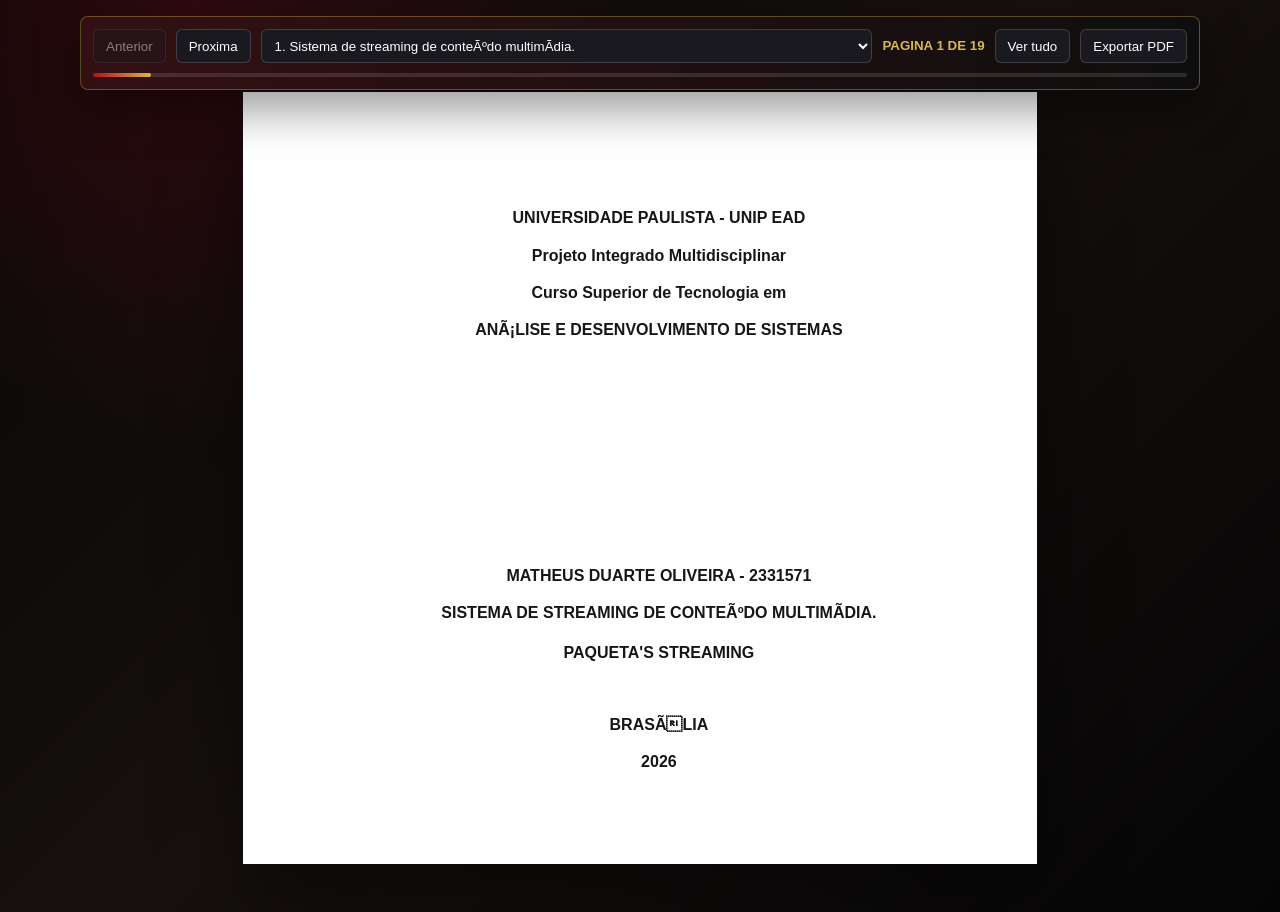
==== commit 3830f130: "Ajusta relatorio PIM para padrao ABNT" ====
--- a/app/ContentCreatorApp/RelatorioPIM/index.html
+++ b/app/ContentCreatorApp/RelatorioPIM/index.html
@@ -1,4 +1,4 @@
-<!doctype html>
+﻿<!doctype html>
 <html lang="pt-BR">
 <head>
   <meta charset="utf-8">
@@ -34,7 +34,7 @@
       margin: 0 auto;
       background: white;
       color: var(--ink);
-      font-family: "Times New Roman", Times, serif;
+      font-family: Arial, Helvetica, sans-serif;
       font-size: 12pt;
       line-height: 1.5;
     }
@@ -45,10 +45,13 @@
 
     section,
     .page {
+      width: 210mm;
       min-height: 297mm;
       padding: 3cm 2cm 2cm 3cm;
       page-break-after: always;
+      break-after: page;
       position: relative;
+      overflow: visible;
     }
 
     section.compact {
@@ -61,20 +64,20 @@
     h3,
     h4 {
       font-family: Arial, Helvetica, sans-serif;
-      line-height: 1.25;
+      line-height: 1.5;
       margin: 0 0 12pt;
       color: var(--ink);
       letter-spacing: 0;
     }
 
     h1 {
-      font-size: 16pt;
+      font-size: 12pt;
       text-transform: uppercase;
       text-align: center;
     }
 
     h2 {
-      font-size: 14pt;
+      font-size: 12pt;
       text-transform: uppercase;
       margin-top: 0;
     }
@@ -110,6 +113,7 @@
       flex-direction: column;
       justify-content: space-between;
       text-align: center;
+      font-weight: 700;
     }
 
     .cover .top,
@@ -119,7 +123,7 @@
     }
 
     .cover-title {
-      margin-top: 56mm;
+      margin-top: 46mm;
     }
 
     .cover strong {
@@ -131,9 +135,9 @@
       width: 86mm;
       margin-left: auto;
       margin-top: 28mm;
-      font-size: 11pt;
+      font-size: 12pt;
       text-align: justify;
-      line-height: 1.3;
+      line-height: 1.5;
     }
 
     .toc {
@@ -195,19 +199,23 @@
     img {
       display: block;
       max-width: 100%;
+      max-height: 160mm;
       margin: 0 auto;
       border: 1px solid #cfcfcf;
+      object-fit: contain;
     }
 
     .phone-shot {
-      max-width: 76mm;
-      border-radius: 10px;
+      max-width: 66mm;
+      max-height: 145mm;
+      border-radius: 0;
       border-color: #202020;
     }
 
     .wide-shot {
       width: 100%;
-      border-radius: 6px;
+      max-height: 118mm;
+      border-radius: 0;
     }
 
     .code-shot,
@@ -265,8 +273,8 @@
 
     .evidence-grid img {
       width: 100%;
-      min-height: 70mm;
-      object-fit: cover;
+      max-height: 82mm;
+      object-fit: contain;
       object-position: top center;
       background: #111;
     }
@@ -378,6 +386,17 @@
 
     .report-toolbar {
       display: none;
+    }
+
+    section[data-page-number]::before {
+      content: attr(data-page-number);
+      position: absolute;
+      top: 1.45cm;
+      right: 2cm;
+      font-family: Arial, Helvetica, sans-serif;
+      font-size: 12pt;
+      line-height: 1;
+      color: var(--ink);
     }
 
     @media screen {
@@ -522,7 +541,62 @@
 
       section,
       .page {
+        width: auto;
+        min-height: 247mm;
+        padding: 0;
+        box-shadow: none;
+        border: 0;
+        overflow: visible;
+      }
+
+      body {
+        width: auto;
         min-height: auto;
+        margin: 0;
+        padding: 0;
+        font-family: Arial, Helvetica, sans-serif;
+        font-size: 12pt;
+        line-height: 1.5;
+      }
+
+      main {
+        width: auto;
+      }
+
+      p {
+        line-height: 1.5;
+      }
+
+      figure {
+        break-inside: avoid;
+        page-break-inside: avoid;
+      }
+
+      .wide-shot {
+        width: 100%;
+        max-height: 110mm;
+        object-fit: contain;
+      }
+
+      .phone-shot {
+        max-width: 62mm;
+        max-height: 135mm;
+        object-fit: contain;
+      }
+
+      .evidence-grid {
+        display: block;
+      }
+
+      .evidence-grid figure {
+        margin-bottom: 12pt;
+      }
+
+      .evidence-grid img {
+        width: 100%;
+        max-height: 105mm;
+        min-height: 0;
+        object-fit: contain;
       }
 
       a {
@@ -536,6 +610,11 @@
 
       body.report-paged main > section {
         display: block !important;
+      }
+
+      section[data-page-number]::before {
+        top: -1.4cm;
+        right: 0;
       }
     }
   </style>
@@ -553,38 +632,38 @@
 <main>
   <section class="cover">
     <div class="top">
-      <p class="center"><strong>Universidade Paulista - UNIP EaD</strong></p>
+      <p class="center"><strong>UNIVERSIDADE PAULISTA - UNIP EaD</strong></p>
       <p class="center">Projeto Integrado Multidisciplinar</p>
       <p class="center">Curso Superior de Tecnologia em</p>
-      <p class="center"><strong>Analise e Desenvolvimento de Sistemas</strong></p>
+      <p class="center"><strong>AnÃ¡lise e Desenvolvimento de Sistemas</strong></p>
     </div>
 
     <div class="middle cover-title">
-      <p class="center"><strong>NOME DO ALUNO - RA</strong></p>
-      <h1>Sistema de streaming de conteudo multimidia</h1>
-      <p class="center">Plataforma web em C#, Web API ASP.NET Core e aplicativo Android Java</p>
+      <p class="center"><strong>MATHEUS DUARTE OLIVEIRA - 2331571</strong></p>
+      <h1>Sistema de streaming de conteÃºdo multimÃ­dia.</h1>
+      <p class="center"><strong>PAQUETA'S STREAMING</strong></p>
     </div>
 
     <div class="bottom">
-      <p class="center">Cidade</p>
+      <p class="center">BRASÃLIA</p>
       <p class="center">2026</p>
     </div>
   </section>
 
   <section>
-    <p class="center"><strong>NOME DO ALUNO - RA</strong></p>
-    <h1>Sistema de streaming de conteudo multimidia</h1>
-    <p class="center">Plataforma web em C#, Web API ASP.NET Core e aplicativo Android Java</p>
+    <p class="center"><strong>MATHEUS DUARTE OLIVEIRA - 2331571</strong></p>
+    <h1>Sistema de streaming de conteÃºdo multimÃ­dia.</h1>
+    <p class="center"><strong>PAQUETA'S STREAMING</strong></p>
 
     <div class="metadata-box">
-      Projeto Integrado Multidisciplinar para obtencao do titulo de tecnologo em Analise e Desenvolvimento de Sistemas,
-      apresentado a Universidade Paulista - UNIP EaD.
+      Projeto Integrado Multidisciplinar para obtenÃ§Ã£o do tÃ­tulo de tecnÃ³logo em AnÃ¡lise e Desenvolvimento de Sistemas,
+      apresentado Ã  Universidade Paulista - UNIP EaD.
       <br><br>
       Orientador(a): ______________________________
     </div>
 
     <div style="position:absolute;left:3cm;right:2cm;bottom:2cm">
-      <p class="center">Cidade</p>
+      <p class="center">BRASÃLIA</p>
       <p class="center">2026</p>
     </div>
   </section>
@@ -763,7 +842,7 @@
         <tr>
           <td>Backend</td>
           <td>ASP.NET Core Web API</td>
-          <td>Criação de endpoints RESTful para os recursos do sistema.</td>
+          <td>CriaÃ§Ã£o de endpoints RESTful para os recursos do sistema.</td>
         </tr>
         <tr>
           <td>Persistencia</td>
@@ -1212,11 +1291,11 @@
     </p>
 
     <div class="github-list">
-      <p><strong>Repositorio principal:</strong> https://github.com/USUARIO/REPOSITORIO</p>
-      <p><strong>API:</strong> https://github.com/USUARIO/REPOSITORIO/tree/main/backend/StreamingAPI</p>
-      <p><strong>Frontend web:</strong> https://github.com/USUARIO/REPOSITORIO/tree/main/app/ContentCreatorApp</p>
-      <p><strong>Aplicativo Android:</strong> https://github.com/USUARIO/REPOSITORIO/tree/main/app/ContentCreatorApp/AndroidUserApp</p>
-      <p><strong>Relatorio HTML:</strong> https://github.com/USUARIO/REPOSITORIO/tree/main/app/ContentCreatorApp/RelatorioPIM</p>
+      <p><strong>Repositorio principal:</strong> https://github.com/MADUOL5/Pim8Unip</p>
+      <p><strong>API:</strong> https://github.com/MADUOL5/Pim8Unip/tree/main/backend/StreamingAPI</p>
+      <p><strong>Frontend web:</strong> https://github.com/MADUOL5/Pim8Unip/tree/main/app/ContentCreatorApp</p>
+      <p><strong>Aplicativo Android:</strong> https://github.com/MADUOL5/Pim8Unip/tree/main/app/ContentCreatorApp/AndroidUserApp</p>
+      <p><strong>Relatorio HTML:</strong> https://github.com/MADUOL5/Pim8Unip/tree/main/app/ContentCreatorApp/RelatorioPIM</p>
     </div>
 
     <p class="placeholder">
@@ -1256,7 +1335,7 @@
   <section>
     <h2>4. Referencias</h2>
     <p class="no-indent">
-      ASSOCIAÇÃO BRASILEIRA DE NORMAS TÉCNICAS. <strong>NBR 14724: informacao e documentacao: trabalhos academicos: apresentacao</strong>. Rio de Janeiro: ABNT.
+      ASSOCIAÃ‡ÃƒO BRASILEIRA DE NORMAS TÃ‰CNICAS. <strong>NBR 14724: informacao e documentacao: trabalhos academicos: apresentacao</strong>. Rio de Janeiro: ABNT.
     </p>
     <p class="no-indent">
       GOOGLE. <strong>Android Developers Documentation</strong>. Disponivel em: https://developer.android.com/docs. Acesso em: 28 maio 2026.
@@ -1302,6 +1381,20 @@
       jump.appendChild(option);
     });
 
+    const applyAcademicPageNumbers = () => {
+      const introIndex = sections.findIndex((section) => {
+        const heading = section.querySelector("h1, h2, h3");
+        return heading && heading.textContent.toLowerCase().includes("1. introdu");
+      });
+
+      sections.forEach((section, index) => {
+        section.removeAttribute("data-page-number");
+        if (introIndex >= 0 && index >= introIndex) {
+          section.setAttribute("data-page-number", String(index));
+        }
+      });
+    };
+
     const clamp = (value) => Math.min(Math.max(value, 0), sections.length - 1);
 
     const render = () => {
@@ -1367,8 +1460,10 @@
       }
     });
 
+    applyAcademicPageNumbers();
     render();
   })();
 </script>
 </body>
 </html>
+
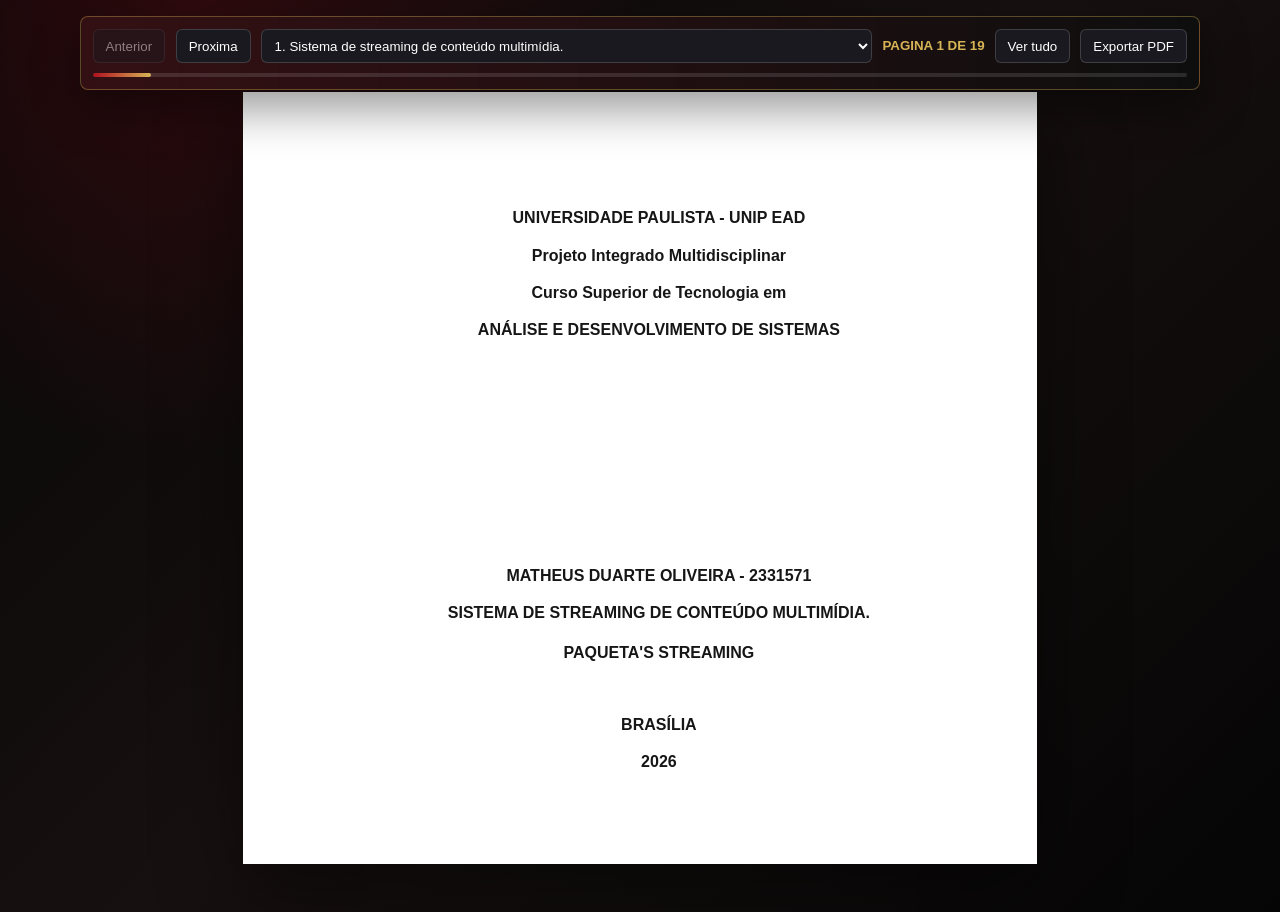
==== commit ff5ccdc3: "Organiza impressao e evidencias do relatorio PIM" ====
--- a/app/ContentCreatorApp/RelatorioPIM/index.html
+++ b/app/ContentCreatorApp/RelatorioPIM/index.html
@@ -1,4 +1,4 @@
-﻿<!doctype html>
+<!doctype html>
 <html lang="pt-BR">
 <head>
   <meta charset="utf-8">
@@ -187,8 +187,17 @@
       text-align: center;
       text-indent: 0;
       color: var(--muted);
-      margin: 6pt 0 14pt;
+      margin: 6pt 0 6pt;
       font-family: Arial, Helvetica, sans-serif;
+    }
+
+    .figure-note {
+      margin: 0 0 10pt;
+      color: #333333;
+      font-size: 10pt;
+      line-height: 1.35;
+      text-align: justify;
+      text-indent: 0;
     }
 
     figure {
@@ -277,6 +286,30 @@
       object-fit: contain;
       object-position: top center;
       background: #111;
+    }
+
+    .phone-grid {
+      display: grid;
+      grid-template-columns: repeat(2, minmax(0, 1fr));
+      gap: 12pt;
+      align-items: start;
+      margin: 12pt 0;
+    }
+
+    .phone-grid.three {
+      grid-template-columns: repeat(3, minmax(0, 1fr));
+    }
+
+    .phone-grid figure {
+      margin: 0;
+      page-break-inside: avoid;
+      break-inside: avoid;
+    }
+
+    .phone-grid .phone-shot {
+      width: auto;
+      max-width: 100%;
+      max-height: 118mm;
     }
 
     .screen-note {
@@ -572,6 +605,18 @@
         page-break-inside: avoid;
       }
 
+      .code-shot,
+      pre {
+        background: #ffffff !important;
+        color: #111111 !important;
+        border: 1px solid #808080;
+        border-left: 4px solid #111111;
+        font-size: 9pt;
+        line-height: 1.25;
+        break-inside: avoid;
+        page-break-inside: avoid;
+      }
+
       .wide-shot {
         width: 100%;
         max-height: 110mm;
@@ -585,18 +630,44 @@
       }
 
       .evidence-grid {
-        display: block;
+        display: grid;
+        grid-template-columns: 1fr 1fr;
+        gap: 10pt;
       }
 
       .evidence-grid figure {
-        margin-bottom: 12pt;
+        margin-bottom: 0;
       }
 
       .evidence-grid img {
         width: 100%;
-        max-height: 105mm;
+        max-height: 68mm;
         min-height: 0;
         object-fit: contain;
+      }
+
+      .figure-note {
+        font-size: 9.5pt;
+        line-height: 1.35;
+      }
+
+      .phone-grid {
+        display: grid;
+        grid-template-columns: repeat(2, minmax(0, 1fr));
+        gap: 10pt;
+      }
+
+      .phone-grid.three {
+        grid-template-columns: repeat(3, minmax(0, 1fr));
+      }
+
+      .phone-grid .phone-shot {
+        max-width: 100%;
+        max-height: 104mm;
+      }
+
+      .phone-grid.three .phone-shot {
+        max-height: 92mm;
       }
 
       a {
@@ -635,35 +706,35 @@
       <p class="center"><strong>UNIVERSIDADE PAULISTA - UNIP EaD</strong></p>
       <p class="center">Projeto Integrado Multidisciplinar</p>
       <p class="center">Curso Superior de Tecnologia em</p>
-      <p class="center"><strong>AnÃ¡lise e Desenvolvimento de Sistemas</strong></p>
+      <p class="center"><strong>Análise e Desenvolvimento de Sistemas</strong></p>
     </div>
 
     <div class="middle cover-title">
       <p class="center"><strong>MATHEUS DUARTE OLIVEIRA - 2331571</strong></p>
-      <h1>Sistema de streaming de conteÃºdo multimÃ­dia.</h1>
+      <h1>Sistema de streaming de conteúdo multimídia.</h1>
       <p class="center"><strong>PAQUETA'S STREAMING</strong></p>
     </div>
 
     <div class="bottom">
-      <p class="center">BRASÃLIA</p>
+      <p class="center">BRASÍLIA</p>
       <p class="center">2026</p>
     </div>
   </section>
 
   <section>
     <p class="center"><strong>MATHEUS DUARTE OLIVEIRA - 2331571</strong></p>
-    <h1>Sistema de streaming de conteÃºdo multimÃ­dia.</h1>
+    <h1>Sistema de streaming de conteúdo multimídia.</h1>
     <p class="center"><strong>PAQUETA'S STREAMING</strong></p>
 
     <div class="metadata-box">
-      Projeto Integrado Multidisciplinar para obtenÃ§Ã£o do tÃ­tulo de tecnÃ³logo em AnÃ¡lise e Desenvolvimento de Sistemas,
-      apresentado Ã  Universidade Paulista - UNIP EaD.
+      Projeto Integrado Multidisciplinar para obtenção do título de tecnólogo em Análise e Desenvolvimento de Sistemas,
+      apresentado à Universidade Paulista - UNIP EaD.
       <br><br>
       Orientador(a): ______________________________
     </div>
 
     <div style="position:absolute;left:3cm;right:2cm;bottom:2cm">
-      <p class="center">BRASÃLIA</p>
+      <p class="center">BRASÍLIA</p>
       <p class="center">2026</p>
     </div>
   </section>
@@ -842,7 +913,7 @@
         <tr>
           <td>Backend</td>
           <td>ASP.NET Core Web API</td>
-          <td>CriaÃ§Ã£o de endpoints RESTful para os recursos do sistema.</td>
+          <td>Criação de endpoints RESTful para os recursos do sistema.</td>
         </tr>
         <tr>
           <td>Persistencia</td>
@@ -1128,26 +1199,32 @@
       <figure>
         <img class="wide-shot" src="assets/screenshots/web-player-clean.png" alt="Aba player web">
         <figcaption class="caption">Figura 4 - Aba Player com area de reproducao e historico.</figcaption>
+        <p class="figure-note">Esta tela centraliza a reprodução de vídeos, músicas e podcasts. O painel lateral apresenta o histórico do usuário logado, permitindo voltar rapidamente a conteúdos assistidos e editar o item pelo painel web.</p>
       </figure>
       <figure>
         <img class="wide-shot" src="assets/screenshots/web-cine-clean.png" alt="Aba Cine web">
         <figcaption class="caption">Figura 5 - Aba Cine com filtros e vitrine de videos.</figcaption>
+        <p class="figure-note">A aba Cine funciona como vitrine de streaming: lista os vídeos cadastrados, permite filtro por criador e disponibilidade, e oferece acesso direto ao player para iniciar a reprodução.</p>
       </figure>
       <figure>
         <img class="wide-shot" src="assets/screenshots/web-conteudos-clean.png" alt="Aba conteudos web">
         <figcaption class="caption">Figura 6 - Aba Conteudos com upload e catalogo.</figcaption>
+        <p class="figure-note">Nesta página o criador ou administrador cadastra novas mídias, informa título, tipo, criador responsável e envia o arquivo para a API usando multipart/form-data.</p>
       </figure>
       <figure>
         <img class="wide-shot" src="assets/screenshots/web-playlists-clean.png" alt="Aba playlists web">
         <figcaption class="caption">Figura 7 - Aba Playlists com itens vinculados.</figcaption>
+        <p class="figure-note">A aba Playlists demonstra a relação entre usuário, playlist e conteúdos por meio da entidade ItemPlaylist, permitindo organizar o consumo dentro da plataforma.</p>
       </figure>
       <figure>
         <img class="wide-shot" src="assets/screenshots/web-criadores-clean.png" alt="Aba criadores web">
         <figcaption class="caption">Figura 8 - Aba Criadores para CRUD dos responsaveis pelos conteudos.</figcaption>
+        <p class="figure-note">A tela de Criadores mantém os responsáveis pela produção ou publicação dos conteúdos, servindo como base para associar cada mídia a seu autor.</p>
       </figure>
       <figure>
         <img class="wide-shot" src="assets/screenshots/web-usuarios-clean.png" alt="Aba usuarios web">
         <figcaption class="caption">Figura 9 - Aba Usuarios para CRUD sem exposicao de senha.</figcaption>
+        <p class="figure-note">A página de Usuários evidencia o CRUD administrativo sem exibir senha ou hash, preservando a regra de segurança definida para a API.</p>
       </figure>
     </div>
   </section>
@@ -1158,15 +1235,19 @@
       O aplicativo Android foi desenvolvido em Java e representa a interface do usuario final. Ele possui tela de abertura com identidade visual, fluxo de login e cadastro, catalogo de conteudos, player multimidia, playlists e perfil. A proposta atende ao requisito de permitir navegacao, consumo de conteudo e interacao dentro da plataforma.
     </p>
 
-    <figure>
-      <img class="phone-shot" src="assets/screenshots/android-opening.png" alt="Tela de abertura do aplicativo Android">
-      <figcaption class="caption">Figura 10 - Tela de abertura do aplicativo Android.</figcaption>
-    </figure>
-
-    <figure>
-      <img class="phone-shot" src="assets/screenshots/android-catalog.png" alt="Catalogo de conteudos do Android">
-      <figcaption class="caption">Figura 11 - Catalogo mobile com conteudos carregados da API.</figcaption>
-    </figure>
+    <div class="phone-grid">
+      <figure>
+        <img class="phone-shot" src="assets/screenshots/android-opening.png" alt="Tela de abertura do aplicativo Android">
+        <figcaption class="caption">Figura 10 - Tela de abertura do aplicativo Android.</figcaption>
+        <p class="figure-note">A abertura apresenta a identidade visual da plataforma e prepara a experiência do usuário final antes do acesso ao catálogo.</p>
+      </figure>
+
+      <figure>
+        <img class="phone-shot" src="assets/screenshots/android-catalog.png" alt="Catalogo de conteudos do Android">
+        <figcaption class="caption">Figura 11 - Catalogo mobile com conteudos carregados da API.</figcaption>
+        <p class="figure-note">O catálogo mobile consome a API para listar vídeos, músicas e podcasts disponíveis, exibindo ações de assistir e organizar em playlists.</p>
+      </figure>
+    </div>
   </section>
 
   <section>
@@ -1175,20 +1256,25 @@
       O player do Android foi ajustado para reproduzir videos, musicas e podcasts usando as URLs retornadas pela API. Para videos, o aplicativo utiliza um componente WebView com player HTML5, evitando falhas de compatibilidade observadas no componente nativo. O historico de consumo e separado por usuario, de modo que um login diferente nao reutiliza o historico visualizado por outro usuario na mesma maquina.
     </p>
 
-    <figure>
-      <img class="phone-shot" src="assets/screenshots/android-player.png" alt="Player Android com video e comentarios">
-      <figcaption class="caption">Figura 12 - Player do aplicativo Android com area de comentarios e interacao.</figcaption>
-    </figure>
-
-    <figure>
-      <img class="phone-shot" src="assets/screenshots/android-playlists.png" alt="Tela de playlists do aplicativo Android">
-      <figcaption class="caption">Figura 13 - Tela de playlists do usuario final.</figcaption>
-    </figure>
-
-    <figure>
-      <img class="phone-shot" src="assets/screenshots/android-profile.png" alt="Tela de perfil do aplicativo Android">
-      <figcaption class="caption">Figura 14 - Tela de perfil do aplicativo Android.</figcaption>
-    </figure>
+    <div class="phone-grid three">
+      <figure>
+        <img class="phone-shot" src="assets/screenshots/android-player.png" alt="Player Android com video e comentarios">
+        <figcaption class="caption">Figura 12 - Player do aplicativo Android com area de comentarios e interacao.</figcaption>
+        <p class="figure-note">O player utiliza a URL de stream da API e mantém comentários e curtidas como interação social do usuário final.</p>
+      </figure>
+
+      <figure>
+        <img class="phone-shot" src="assets/screenshots/android-playlists.png" alt="Tela de playlists do aplicativo Android">
+        <figcaption class="caption">Figura 13 - Tela de playlists do usuario final.</figcaption>
+        <p class="figure-note">A tela de playlists mostra as coleções vinculadas ao usuário, permitindo organizar os conteúdos consumidos na plataforma.</p>
+      </figure>
+
+      <figure>
+        <img class="phone-shot" src="assets/screenshots/android-profile.png" alt="Tela de perfil do aplicativo Android">
+        <figcaption class="caption">Figura 14 - Tela de perfil do aplicativo Android.</figcaption>
+        <p class="figure-note">O perfil resume a sessão do usuário e oferece acesso às informações essenciais da conta no aplicativo mobile.</p>
+      </figure>
+    </div>
 
     <p class="no-indent"><strong>Quadro 3 - Configuracao de acesso do Android a API local</strong></p>
     <pre class="code-shot">private static final String BASE_URL = "http://localhost:5065";
@@ -1335,7 +1421,7 @@
   <section>
     <h2>4. Referencias</h2>
     <p class="no-indent">
-      ASSOCIAÃ‡ÃƒO BRASILEIRA DE NORMAS TÃ‰CNICAS. <strong>NBR 14724: informacao e documentacao: trabalhos academicos: apresentacao</strong>. Rio de Janeiro: ABNT.
+      ASSOCIAÇÃO BRASILEIRA DE NORMAS TÉCNICAS. <strong>NBR 14724: informacao e documentacao: trabalhos academicos: apresentacao</strong>. Rio de Janeiro: ABNT.
     </p>
     <p class="no-indent">
       GOOGLE. <strong>Android Developers Documentation</strong>. Disponivel em: https://developer.android.com/docs. Acesso em: 28 maio 2026.
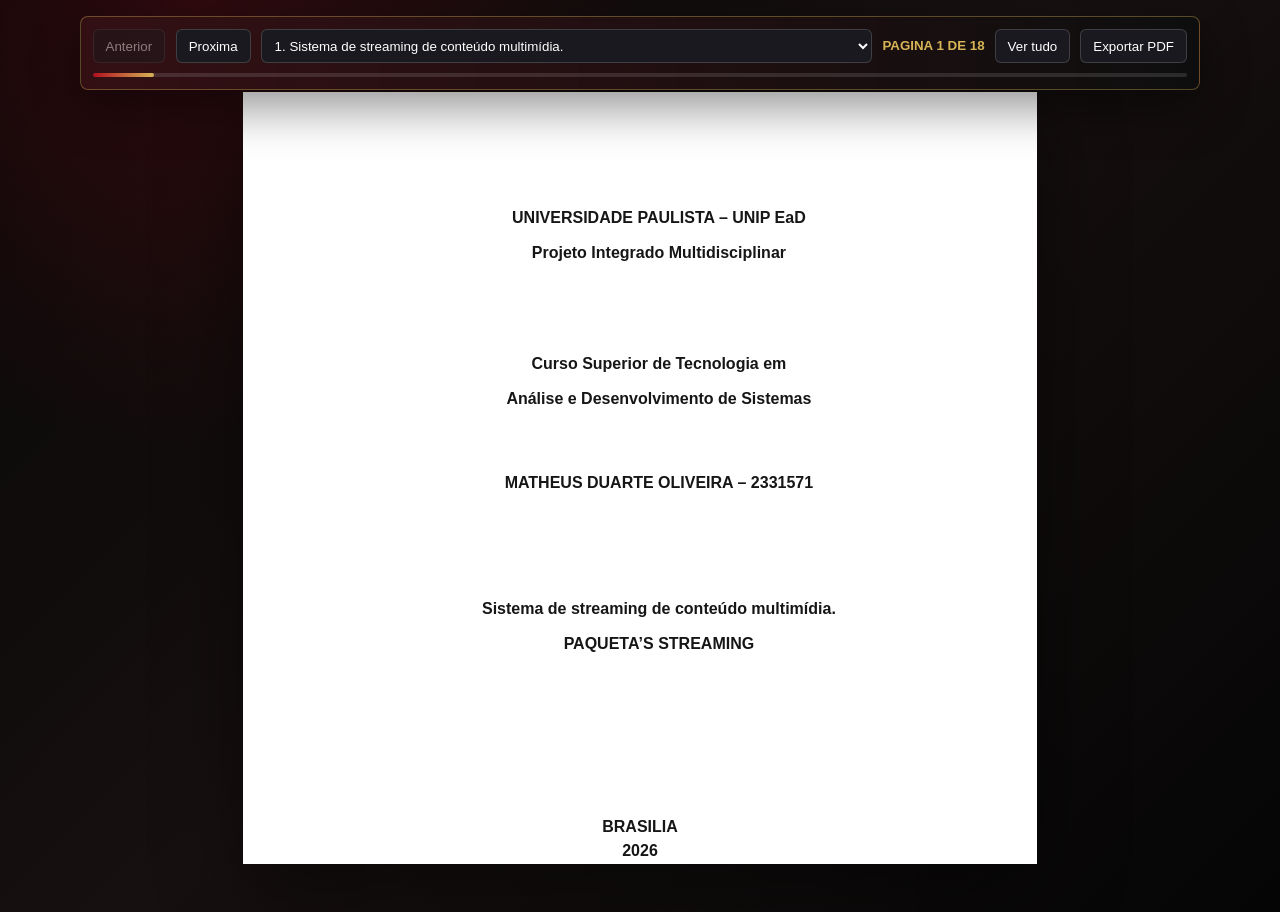
==== commit 37906f8b: "Atualiza app MAUI e relatorio PIM" ====
--- a/app/ContentCreatorApp/RelatorioPIM/index.html
+++ b/app/ContentCreatorApp/RelatorioPIM/index.html
@@ -1,4 +1,4 @@
-<!doctype html>
+﻿<!doctype html>
 <html lang="pt-BR">
 <head>
   <meta charset="utf-8">
@@ -8,6 +8,25 @@
     @page {
       size: A4;
       margin: 3cm 2cm 2cm 3cm;
+
+      @top-right {
+        content: counter(page);
+        font-family: Arial, Helvetica, sans-serif;
+        font-size: 12pt;
+        color: #161616;
+      }
+    }
+
+    @page:first {
+      @top-right {
+        content: "";
+      }
+    }
+
+    @page pretext {
+      @top-right {
+        content: "";
+      }
     }
 
     :root {
@@ -59,6 +78,11 @@
       page-break-after: auto;
     }
 
+    main > section:last-child {
+      page-break-after: auto;
+      break-after: auto;
+    }
+
     h1,
     h2,
     h3,
@@ -111,33 +135,60 @@
     .cover {
       display: flex;
       flex-direction: column;
-      justify-content: space-between;
+      justify-content: flex-start;
       text-align: center;
       font-weight: 700;
-    }
-
-    .cover .top,
-    .cover .middle,
-    .cover .bottom {
+      position: relative;
+    }
+
+    .pretext {
+      page: pretext;
+    }
+
+    .cover p,
+    .cover h1 {
       text-indent: 0;
-    }
-
-    .cover-title {
-      margin-top: 46mm;
+      text-align: center;
+      margin: 0;
+      font-size: 12pt;
+      line-height: 1.5;
+    }
+
+    .cover h1 {
+      text-transform: none;
+      font-weight: 700;
     }
 
     .cover strong {
       font-family: Arial, Helvetica, sans-serif;
-      text-transform: uppercase;
-    }
-
-    .metadata-box {
-      width: 86mm;
-      margin-left: auto;
-      margin-top: 28mm;
-      font-size: 12pt;
-      text-align: justify;
-      line-height: 1.5;
+      text-transform: none;
+    }
+
+    .cover-institution p + p,
+    .cover-course p + p,
+    .cover-title p {
+      margin-top: 8pt;
+    }
+
+    .cover-course {
+      margin-top: 23mm;
+    }
+
+    .cover .cover-author {
+      margin-top: 16mm;
+    }
+
+    .cover-title {
+      margin-top: 27mm;
+    }
+
+    .cover-location {
+      position: absolute;
+      right: 0;
+      bottom: 0;
+      left: 0;
+      margin-top: 0;
+      padding-bottom: 0;
     }
 
     .toc {
@@ -225,6 +276,13 @@
       width: 100%;
       max-height: 118mm;
       border-radius: 0;
+    }
+
+    .code-window-shot {
+      width: 100%;
+      max-height: 124mm;
+      object-fit: contain;
+      background: #242424;
     }
 
     .code-shot,
@@ -243,15 +301,11 @@
       page-break-inside: avoid;
     }
 
-    .placeholder {
-      border: 1px dashed #999;
-      background: #fbfbfb;
-      padding: 14pt;
-      margin: 12pt 0;
-      font-family: Arial, Helvetica, sans-serif;
-      font-size: 10.5pt;
-      color: #333;
+    .long-quote {
+      margin-left: 4cm;
       text-indent: 0;
+      line-height: 1;
+      font-size: 10pt;
     }
 
     .github-list {
@@ -346,7 +400,7 @@
     }
 
     .route {
-      display: inline-block;
+      display: inline;
       font-family: Consolas, "Courier New", monospace;
       font-size: 9pt;
       padding: 1px 5px;
@@ -354,6 +408,28 @@
       background: #eeeeee;
       color: #111111;
       margin: 1px 0;
+      overflow-wrap: anywhere;
+      word-break: break-word;
+    }
+
+    .repo-path-list {
+      margin: 8pt 0 0 0;
+      padding: 0;
+      list-style: none;
+      text-indent: 0;
+    }
+
+    .repo-path-list li {
+      margin: 5pt 0;
+      text-align: left;
+      line-height: 1.45;
+      text-indent: 0;
+    }
+
+    .repo-path-list .route {
+      display: block;
+      margin-top: 2pt;
+      padding: 3pt 5pt;
     }
 
     .method {
@@ -575,11 +651,15 @@
       section,
       .page {
         width: auto;
-        min-height: 247mm;
+        min-height: auto;
         padding: 0;
         box-shadow: none;
         border: 0;
         overflow: visible;
+      }
+
+      .cover {
+        min-height: 247mm;
       }
 
       body {
@@ -623,6 +703,13 @@
         object-fit: contain;
       }
 
+      .code-window-shot {
+        width: 100%;
+        max-height: 96mm;
+        object-fit: contain;
+        background: #ffffff;
+      }
+
       .phone-shot {
         max-width: 62mm;
         max-height: 135mm;
@@ -684,8 +771,8 @@
       }
 
       section[data-page-number]::before {
-        top: -1.4cm;
-        right: 0;
+        content: none;
+        display: none;
       }
     }
   </style>
@@ -701,167 +788,94 @@
   <div class="report-progress" aria-hidden="true"><span id="report-progress-bar"></span></div>
 </nav>
 <main>
-  <section class="cover">
-    <div class="top">
-      <p class="center"><strong>UNIVERSIDADE PAULISTA - UNIP EaD</strong></p>
-      <p class="center">Projeto Integrado Multidisciplinar</p>
-      <p class="center">Curso Superior de Tecnologia em</p>
-      <p class="center"><strong>Análise e Desenvolvimento de Sistemas</strong></p>
+  <section class="cover pretext">
+    <div class="cover-institution">
+      <p><strong>UNIVERSIDADE PAULISTA – UNIP EaD</strong></p>
+      <p><strong>Projeto Integrado Multidisciplinar</strong></p>
     </div>
 
-    <div class="middle cover-title">
-      <p class="center"><strong>MATHEUS DUARTE OLIVEIRA - 2331571</strong></p>
+    <div class="cover-course">
+      <p><strong>Curso Superior de Tecnologia em</strong></p>
+      <p><strong>Análise e Desenvolvimento de Sistemas</strong></p>
+    </div>
+
+    <p class="cover-author"><strong>MATHEUS DUARTE OLIVEIRA – 2331571</strong></p>
+
+    <div class="cover-title">
       <h1>Sistema de streaming de conteúdo multimídia.</h1>
-      <p class="center"><strong>PAQUETA'S STREAMING</strong></p>
+      <p><strong>PAQUETA’S STREAMING</strong></p>
     </div>
 
-    <div class="bottom">
-      <p class="center">BRASÍLIA</p>
-      <p class="center">2026</p>
+    <div class="cover-location">
+      <p><strong>BRASILIA</strong></p>
+      <p><strong>2026</strong></p>
     </div>
   </section>
 
-  <section>
-    <p class="center"><strong>MATHEUS DUARTE OLIVEIRA - 2331571</strong></p>
-    <h1>Sistema de streaming de conteúdo multimídia.</h1>
-    <p class="center"><strong>PAQUETA'S STREAMING</strong></p>
-
-    <div class="metadata-box">
-      Projeto Integrado Multidisciplinar para obtenção do título de tecnólogo em Análise e Desenvolvimento de Sistemas,
-      apresentado à Universidade Paulista - UNIP EaD.
-      <br><br>
-      Orientador(a): ______________________________
-    </div>
-
-    <div style="position:absolute;left:3cm;right:2cm;bottom:2cm">
-      <p class="center">BRASÍLIA</p>
-      <p class="center">2026</p>
-    </div>
-  </section>
-
-  <section>
+  <section class="pretext">
     <h2>Resumo</h2>
     <p>
-      Este trabalho apresenta o desenvolvimento de um sistema de streaming de conteudo multimidia, composto por uma Web API em ASP.NET Core, um painel web em C# para gerenciamento e um aplicativo Android desenvolvido em Java para o usuario final. O sistema foi estruturado para permitir cadastro e autenticacao de usuarios com token JWT, cadastro de criadores, upload de videos, musicas e podcasts, organizacao de playlists e reproducao de conteudos por meio de endpoints preparados para streaming. A proposta atende ao tema do PIM VIII ao integrar conceitos de Programacao Orientada a Objetos II, Desenvolvimento de Software para a Internet e Topicos Especiais de Programacao Orientada a Objetos. No backend, foram implementadas entidades, DTOs, controllers, repositorios e persistencia com Entity Framework Core e SQLite. No frontend web, foi desenvolvido um painel visual para operacoes administrativas e de criadores de conteudo. No aplicativo Android, foram implementadas telas de login, catalogo, player, playlists e interacoes sociais por comentarios e curtidas, preservando a experiencia de consumo do usuario final. O projeto tambem contempla evidencias visuais, organizacao academica conforme o manual do PIM e espacos destinados a referencias do repositorio GitHub.
-    </p>
-    <p class="no-indent"><strong>Palavras-chave:</strong> Streaming. ASP.NET Core. Android Java. Web API. JWT.</p>
-  </section>
-
-  <section>
+      Este trabalho apresenta o desenvolvimento de um sistema de streaming de conteudo multimidia, composto por uma Web API em ASP.NET Core, uma interface .NET MAUI em C# para criadores de conteudo e um aplicativo Android desenvolvido em Java para o usuario final. O sistema foi estruturado para permitir cadastro e autenticacao de usuarios com token JWT, cadastro de criadores, upload de videos, musicas e podcasts, organizacao de playlists e reproducao de conteudos por meio de endpoints preparados para streaming. A proposta atende ao tema do PIM VIII ao integrar conceitos de Programacao Orientada a Objetos II, Desenvolvimento de Software para a Internet e Topicos Especiais de Programacao Orientada a Objetos. No backend, foram implementadas entidades, DTOs, controllers, repositorios e persistencia com Entity Framework Core e SQLite. Na interface .NET MAUI, foram organizadas telas para operacoes administrativas e de criadores de conteudo. No aplicativo Android, foram implementadas telas de login, catalogo, player, playlists e interacoes sociais por comentarios e curtidas, preservando a experiencia de consumo do usuario final. O projeto tambem contempla evidencias visuais, organizacao academica conforme o manual do PIM e referencias do repositorio GitHub.
+    </p>
+    <p class="no-indent"><strong>Palavras-chave:</strong> Streaming. ASP.NET Core. .NET MAUI. Android Java. Web API. JWT.</p>
+  </section>
+
+  <section class="pretext">
     <h2>Abstract</h2>
     <p>
-      This work presents the development of a multimedia streaming system composed of an ASP.NET Core Web API, a C# web management panel, and an Android application developed in Java for end users. The system was designed to support user registration and JWT authentication, creator management, upload of videos, songs and podcasts, playlist organization, and media playback through streaming-oriented endpoints. The proposal addresses the PIM VIII theme by integrating concepts from Object-Oriented Programming II, Internet Software Development, and Special Topics in Object-Oriented Programming. In the backend, entities, DTOs, controllers, repositories, and persistence with Entity Framework Core and SQLite were implemented. The web frontend provides a visual panel for administrative and creator operations. The Android application provides login, catalog, player, playlists, and social interactions through comments and likes, preserving the final user's media consumption experience. The project also includes visual evidence, academic organization according to the PIM manual, and placeholders for GitHub repository references.
-    </p>
-    <p class="no-indent"><strong>Keywords:</strong> Streaming. ASP.NET Core. Android Java. Web API. JWT.</p>
-  </section>
-
-  <section>
-    <h2>Sumario</h2>
+      This work presents the development of a multimedia streaming system composed of an ASP.NET Core Web API, a C# .NET MAUI interface for content creators, and an Android application developed in Java for end users. The system was designed to support user registration and JWT authentication, creator management, upload of videos, songs and podcasts, playlist organization, and media playback through streaming-oriented endpoints. The proposal addresses the PIM VIII theme by integrating concepts from Object-Oriented Programming II, Internet Software Development, and Special Topics in Object-Oriented Programming. In the backend, entities, DTOs, controllers, repositories, and persistence with Entity Framework Core and SQLite were implemented. The .NET MAUI interface provides screens for administrative and creator operations. The Android application provides login, catalog, player, playlists, and social interactions through comments and likes, preserving the final user's media consumption experience. The project also includes visual evidence, academic organization according to the PIM manual, and GitHub repository references.
+    </p>
+    <p class="no-indent"><strong>Keywords:</strong> Streaming. ASP.NET Core. .NET MAUI. Android Java. Web API. JWT.</p>
+  </section>
+
+  <section class="pretext">
+    <h2>Sumário</h2>
     <ol class="toc">
-      <li><span>1. Introducao</span><span class="dots"></span><span>6</span></li>
-      <li><span>2. Desenvolvimento</span><span class="dots"></span><span>7</span></li>
-      <li><span>2.1 Contextualizacao do sistema</span><span class="dots"></span><span>7</span></li>
-      <li><span>2.2 Tecnologias utilizadas</span><span class="dots"></span><span>8</span></li>
+      <li><span>1. Introdução</span><span class="dots"></span><span>5</span></li>
+      <li><span>2. Desenvolvimento</span><span class="dots"></span><span>6</span></li>
+      <li><span>2.1 Contextualizacao do sistema</span><span class="dots"></span><span>6</span></li>
+      <li><span>2.2 Tecnologias utilizadas</span><span class="dots"></span><span>7</span></li>
       <li><span>2.3 Modelagem e classes</span><span class="dots"></span><span>9</span></li>
       <li><span>2.4 Web API ASP.NET Core</span><span class="dots"></span><span>11</span></li>
-      <li><span>2.5 Frontend web em C#</span><span class="dots"></span><span>13</span></li>
-      <li><span>2.5.1 Evidencias das abas do painel web</span><span class="dots"></span><span>14</span></li>
-      <li><span>2.6 Aplicativo Android Java</span><span class="dots"></span><span>15</span></li>
-      <li><span>2.7 Banco de dados e carga inicial</span><span class="dots"></span><span>18</span></li>
-      <li><span>2.8 Evidencias e repositorio</span><span class="dots"></span><span>19</span></li>
-      <li><span>3. Conclusao</span><span class="dots"></span><span>21</span></li>
-      <li><span>4. Referencias</span><span class="dots"></span><span>22</span></li>
+      <li><span>2.5 Interface .NET MAUI em C#</span><span class="dots"></span><span>15</span></li>
+      <li><span>2.5.1 Evidencias da interface .NET MAUI</span><span class="dots"></span><span>18</span></li>
+      <li><span>2.6 Aplicativo Android Java</span><span class="dots"></span><span>20</span></li>
+      <li><span>2.6.1 Player, playlists e interacao</span><span class="dots"></span><span>21</span></li>
+      <li><span>2.7 Banco de dados e carga inicial</span><span class="dots"></span><span>23</span></li>
+      <li><span>2.8 Evidencias e repositorio</span><span class="dots"></span><span>24</span></li>
+      <li><span>2.9 Capturas de referência do código-fonte</span><span class="dots"></span><span>25</span></li>
+      <li><span>3. Conclusão</span><span class="dots"></span><span>28</span></li>
+      <li><span>4. Referências</span><span class="dots"></span><span>29</span></li>
     </ol>
-    <p class="placeholder">
-      Observacao: a paginacao final deve ser conferida apos exportar o HTML para PDF, pois o navegador pode ajustar quebras de pagina conforme escala de impressao.
-    </p>
-  </section>
-
-  <section>
-    <h2>Itens obrigatorios atendidos</h2>
-    <p>
-      Conforme o manual do PIM VIII, este documento contempla os elementos academicos obrigatorios e as entregas tecnicas solicitadas para o tema de sistema de streaming de conteudo multimidia.
-    </p>
-
-    <table>
-      <thead>
-        <tr>
-          <th>Exigencia do manual</th>
-          <th>Onde aparece neste documento</th>
-          <th>Status</th>
-        </tr>
-      </thead>
-      <tbody>
-        <tr>
-          <td>Capa, Resumo, Abstract e Sumario</td>
-          <td>Elementos pre-textuais do relatorio</td>
-          <td>Atendido</td>
-        </tr>
-        <tr>
-          <td>Introducao, Desenvolvimento e Conclusao</td>
-          <td>Secoes 1, 2 e 3</td>
-          <td>Atendido</td>
-        </tr>
-        <tr>
-          <td>Referencias em padrao academico</td>
-          <td>Secao 4</td>
-          <td>Atendido</td>
-        </tr>
-        <tr>
-          <td>Classes de entidades do diagrama</td>
-          <td>Secao 2.3</td>
-          <td>Atendido</td>
-        </tr>
-        <tr>
-          <td>Web API em C# com CRUD, autenticacao e autorizacao</td>
-          <td>Secao 2.4</td>
-          <td>Atendido</td>
-        </tr>
-        <tr>
-          <td>Documentacao Swagger</td>
-          <td>Figura 1 e tabela de endpoints</td>
-          <td>Atendido</td>
-        </tr>
-        <tr>
-          <td>Interface grafica para criadores/gestao</td>
-          <td>Secoes 2.5 e 2.5.1</td>
-          <td>Atendido no painel web em C#</td>
-        </tr>
-        <tr>
-          <td>Aplicativo Android Java para usuario final</td>
-          <td>Secoes 2.6 e 2.6.1</td>
-          <td>Atendido</td>
-        </tr>
-        <tr>
-          <td>Capturas de tela das interfaces</td>
-          <td>Figuras 1 a 14</td>
-          <td>Atendido</td>
-        </tr>
-      </tbody>
-    </table>
-  </section>
-
-  <section>
-    <h2>1. Introducao</h2>
-    <p>
-      O presente Projeto Integrado Multidisciplinar tem como objetivo documentar e demonstrar a construcao de um sistema de streaming de conteudo multimidia, alinhado ao tema proposto para o PIM VIII. A solucao desenvolvida contempla recursos para disponibilizacao e consumo de videos, musicas e podcasts em uma plataforma digital, permitindo que criadores cadastrem conteudos e que usuarios finais naveguem, reproduzam e organizem midias em playlists.
-    </p>
-    <p>
-      A aplicacao foi dividida em tres partes principais. A primeira parte e uma Web API em ASP.NET Core, responsavel por expor os endpoints de autenticacao, usuarios, criadores, conteudos, playlists e itens de playlist. A segunda parte e um painel web desenvolvido em C#, voltado ao gerenciamento do sistema e as operacoes relacionadas aos criadores de conteudo. A terceira parte e um aplicativo Android em Java, voltado ao usuario final, com interface de catalogo, player multimidia, playlists, historico e interacoes.
-    </p>
-    <p>
-      A metodologia adotada consistiu em analisar os requisitos do manual, modelar as entidades do dominio, implementar a persistencia de dados, criar endpoints RESTful protegidos por token JWT e desenvolver interfaces capazes de consumir a API de forma realista. Tambem foram geradas evidencias por meio de capturas de tela das principais funcionalidades, alem de uma carga inicial no banco de dados utilizando arquivos de midia existentes na pasta do projeto.
-    </p>
-  </section>
-
-  <section>
+  </section>
+
+  <section data-page-start="5">
+    <h2>1. Introdução</h2>
+    <p>
+      O presente Projeto Integrado Multidisciplinar tem como objetivo documentar e demonstrar a construcao de um sistema de streaming de conteudo multimidia, alinhado ao tema proposto para o PIM VIII do curso de Analise e Desenvolvimento de Sistemas. A proposta parte do contexto de uma empresa ficticia, a Paqueta's Streaming, voltada a distribuicao digital de videos, musicas e podcasts. Nesse contexto, a plataforma precisa atender dois perfis principais: criadores e administradores, responsaveis por cadastrar e organizar o acervo; e usuarios finais, responsaveis por navegar, reproduzir conteudos, criar playlists e interagir com outros usuarios.
+    </p>
+    <p>
+      O objetivo geral do projeto e desenvolver uma solucao funcional que integre backend, interface do criador e aplicativo mobile em torno de uma mesma base de dados. Como objetivos especificos, destacam-se: implementar autenticacao segura com JWT, estruturar entidades orientadas a objetos, disponibilizar endpoints RESTful, permitir upload e streaming de arquivos de midia, oferecer uma interface .NET MAUI para operacoes de criacao e analise de desempenho, e entregar um aplicativo Android capaz de consumir o catalogo e registrar interacoes sociais.
+    </p>
+    <p>
+      A aplicacao foi dividida em tres partes principais. A primeira parte e uma Web API em ASP.NET Core, responsavel por expor os endpoints de autenticacao, usuarios, criadores, conteudos, playlists e itens de playlist. A segunda parte e uma interface nativa .NET MAUI em C#, voltada ao gerenciamento do sistema, ao cadastro de midias, a organizacao de playlists e a visualizacao de metricas do criador. A terceira parte e um aplicativo Android em Java, voltado ao usuario final, com interface de catalogo, player multimidia, playlists, historico, curtidas e comentarios.
+    </p>
+    <p>
+      A metodologia adotada consistiu em analisar os requisitos do manual, modelar as entidades do dominio, implementar a persistencia de dados, criar endpoints RESTful protegidos por token JWT e desenvolver clientes capazes de consumir a API de forma realista. O desenvolvimento seguiu uma abordagem incremental: primeiro foram estruturados os modelos e repositorios, depois os controllers e contratos HTTP, em seguida a interface .NET MAUI do criador e, por fim, o aplicativo Android do consumidor.
+    </p>
+    <p>
+      Para validar a proposta, foram geradas evidencias visuais das principais funcionalidades, incluindo tela de metricas, CRUDs administrativos, gerenciamento de playlists, player e interacoes sociais. Tambem foi criada uma carga inicial no banco de dados com usuarios, criadores, playlists e arquivos de midia ficticios, permitindo demonstrar o comportamento do sistema sem depender de cadastros manuais extensos.
+    </p>
+  </section>
+
+  <section data-page-start="6">
     <h2>2. Desenvolvimento</h2>
     <h3>2.1 Contextualizacao do sistema</h3>
     <p>
       O sistema proposto simula uma plataforma de streaming de conteudo multimidia, em que criadores podem publicar videos, musicas e podcasts, enquanto usuarios podem consumir esses materiais em um ambiente visual inspirado em servicos modernos de streaming. A identidade visual utilizada no prototipo possui tema rubro-negro, com cores escuras, destaques em vermelho e elementos de destaque que reforcam a proposta de uma plataforma de entretenimento.
     </p>
     <p>
-      A solucao busca atender as funcionalidades-chave descritas no manual: gerenciamento de usuarios, controle de autenticacao e autorizacao, cadastro de criadores, cadastro e upload de conteudos, gestao de playlists e consumo de conteudo por aplicativo mobile. A API centraliza as regras de acesso aos dados e as interfaces web e Android funcionam como clientes independentes que consomem os mesmos endpoints.
+      A solucao busca atender as funcionalidades-chave descritas no manual: gerenciamento de usuarios, controle de autenticacao e autorizacao, cadastro de criadores, cadastro e upload de conteudos, gestao de playlists e consumo de conteudo por aplicativo mobile. A API centraliza as regras de acesso aos dados e as interfaces .NET MAUI e Android funcionam como clientes independentes que consomem os mesmos endpoints.
     </p>
 
     <table>
@@ -880,8 +894,8 @@
         </tr>
         <tr>
           <td>ContentCreatorApp</td>
-          <td>Gerenciar usuarios, criadores, conteudos e playlists em ambiente web.</td>
-          <td>C#, Blazor/Web</td>
+          <td>Gerenciar usuarios, criadores, conteudos e playlists em interface .NET MAUI.</td>
+          <td>C#, .NET MAUI, HttpClient</td>
         </tr>
         <tr>
           <td>AndroidUserApp</td>
@@ -892,13 +906,19 @@
     </table>
   </section>
 
-  <section>
+  <section data-page-start="7">
     <h3>2.2 Tecnologias utilizadas</h3>
     <p>
       A API foi desenvolvida em ASP.NET Core com Entity Framework Core para persistencia relacional em SQLite. A autenticacao utiliza JWT, permitindo que o usuario faca cadastro ou login e receba um token para acessar rotas protegidas. As senhas sao armazenadas por meio de hash, evitando a gravacao de senha em texto puro.
     </p>
     <p>
-      O painel web utiliza C# e comunica-se com a API por requisicoes HTTP. Sua funcao e apoiar a gestao dos dados do sistema, incluindo cadastro de criadores, upload de conteudo, edicao de registros e organizacao das playlists. O aplicativo Android foi implementado em Java, com interface voltada ao usuario final, contendo fluxo de abertura, autenticacao, catalogo, player e interacao por comentarios.
+      A interface .NET MAUI utiliza C# e comunica-se com a API por requisicoes HTTP. Sua funcao e apoiar a gestao dos dados do sistema, incluindo cadastro de criadores, upload de conteudo, edicao de registros e organizacao das playlists. O aplicativo Android foi implementado em Java, com interface voltada ao usuario final, contendo fluxo de abertura, autenticacao, catalogo, player e interacao por comentarios.
+    </p>
+    <p>
+      O embasamento teorico do projeto considera principios de programacao orientada a objetos, arquitetura em camadas e comunicacao por servicos. A separacao entre entidades, DTOs, controllers e repositorios reduz acoplamento e favorece manutencao, em linha com conceitos de encapsulamento, responsabilidades bem definidas e reutilizacao discutidos por Deitel e Deitel e por Gamma et al. A camada de repositorio concentra operacoes de persistencia e isola o acesso ao Entity Framework Core, aproximando a implementacao de padroes de arquitetura corporativa descritos por Fowler.
+    </p>
+    <p>
+      Na comunicacao entre clientes e servidor, a Web API segue a abordagem REST, utilizando recursos identificaveis por URLs, metodos HTTP e representacoes em JSON. Essa organizacao facilita a interoperabilidade entre a interface .NET MAUI e o aplicativo Android, pois ambos consomem o mesmo contrato de servicos. A escolha por JWT reforca a seguranca das rotas protegidas e permite que cada cliente envie suas credenciais de acesso sem manter estado de sessao no servidor.
     </p>
 
     <table>
@@ -926,9 +946,9 @@
           <td>Autenticacao por token e armazenamento seguro de senhas.</td>
         </tr>
         <tr>
-          <td>Web</td>
-          <td>C# / Blazor</td>
-          <td>Painel para criadores e administradores.</td>
+          <td>Interface do criador</td>
+          <td>C# / .NET MAUI</td>
+          <td>Telas para criadores e administradores.</td>
         </tr>
         <tr>
           <td>Mobile</td>
@@ -939,7 +959,7 @@
     </table>
   </section>
 
-  <section>
+  <section data-page-start="9">
     <h3>2.3 Modelagem e classes</h3>
     <p>
       A modelagem do sistema foi baseada nas entidades indicadas no manual: Usuario, Playlist, Conteudo, Criador e ItemPlaylist. O Usuario representa a pessoa cadastrada na plataforma. A Playlist representa uma colecao de conteudos pertencente a um usuario. O Conteudo representa uma midia publicada, como video, musica ou podcast. O Criador representa o responsavel pela producao ou publicacao do conteudo. O ItemPlaylist e a tabela associativa que conecta playlists e conteudos.
@@ -1007,12 +1027,16 @@
     <p>
       Essa estrutura permite que cada usuario possua diversas playlists e que cada playlist contenha diversos conteudos. O relacionamento entre Playlist e Conteudo ocorre por meio de ItemPlaylist, preservando a organizacao relacional proposta no diagrama do manual.
     </p>
-  </section>
-
-  <section>
+
+    <p>
+      A classe PlaylistRepository foi destacada no manual como elemento central da disciplina de Programação Orientada a Objetos II. Por isso, o projeto evidencia seus métodos de instância para listar, buscar, criar, atualizar e excluir playlists. A captura do arquivo real, apresentada na Figura 18, mostra a implementação no ambiente de desenvolvimento, com os métodos assíncronos responsáveis pelo acesso ao banco de dados e pela associação entre playlists e conteúdos.
+    </p>
+  </section>
+
+  <section data-page-start="11">
     <h3>2.4 Web API ASP.NET Core</h3>
     <p>
-      A Web API foi construida para concentrar o acesso aos dados e oferecer uma camada de comunicacao entre o banco de dados e as interfaces cliente. O cadastro e o login retornam um token JWT; as demais rotas de API utilizam esse token no cabecalho Authorization. A API tambem disponibiliza documentacao por Swagger e um guia de contrato para frontend, permitindo que outro desenvolvedor entenda rapidamente como consumir os recursos.
+      A Web API foi construida para concentrar o acesso aos dados e oferecer uma camada de comunicacao entre o banco de dados e as interfaces cliente. O cadastro e o login retornam um token JWT; as demais rotas de API utilizam esse token no cabecalho Authorization. A API tambem disponibiliza documentacao por Swagger e um guia de contrato para os clientes .NET MAUI e Android, permitindo que outro desenvolvedor entenda rapidamente como consumir os recursos.
     </p>
 
     <figure>
@@ -1021,8 +1045,8 @@
     </figure>
 
     <figure>
-      <img class="wide-shot" src="assets/screenshots/api-frontend-docs.png" alt="Guia frontend da API">
-      <figcaption class="caption">Figura 2 - Guia web da API para orientar o consumo pelo frontend.</figcaption>
+      <img class="wide-shot" src="assets/screenshots/api-clientes-docs.png" alt="Guia da API para clientes">
+      <figcaption class="caption">Figura 2 - Guia da API para orientar o consumo pelos clientes do sistema.</figcaption>
     </figure>
 
     <p class="screen-note">
@@ -1070,7 +1094,7 @@
       <article>
         <h4>Autenticacao</h4>
         <span class="tag">Obrigatorio</span>
-        <p class="no-indent">Apos cadastro ou login, o frontend salva o token e envia <span class="route">Authorization: Bearer</span> nas rotas protegidas. Em caso de <span class="route">401</span>, a sessao local deve ser limpa.</p>
+        <p class="no-indent">Apos cadastro ou login, o cliente .NET MAUI salva o token e envia <span class="route">Authorization: Bearer</span> nas rotas protegidas. Em caso de <span class="route">401</span>, a sessao local deve ser limpa.</p>
       </article>
       <article>
         <h4>Validacao</h4>
@@ -1080,7 +1104,7 @@
       <article>
         <h4>Upload</h4>
         <span class="tag">Conteudo</span>
-        <p class="no-indent">O endpoint de conteudos recebe <span class="route">titulo</span>, <span class="route">tipo</span>, <span class="route">criadorId</span> e arquivo opcional. Com FormData, o navegador define o boundary do multipart.</p>
+        <p class="no-indent">O endpoint de conteudos recebe <span class="route">titulo</span>, <span class="route">tipo</span>, <span class="route">criadorId</span> e arquivo opcional. No cliente .NET MAUI, o envio pode ser feito com <span class="route">MultipartFormDataContent</span>.</p>
       </article>
       <article>
         <h4>Streaming</h4>
@@ -1089,42 +1113,28 @@
       </article>
     </div>
 
-    <p class="no-indent"><strong>Quadro 1 - Trecho representativo do fluxo de autenticacao</strong></p>
-    <pre class="code-shot">POST /api/auth/login
-{
-  "email": "admin@paquetastreaming.com",
-  "senha": "Senha123"
-}
-
-Resposta:
-{
-  "usuario": { "id": 1, "nome": "Administrador Rubro Negro" },
-  "token": "eyJhbGciOi...",
-  "expiraEm": "2026-05-28T..."
-}</pre>
+    <p>
+      O fluxo de autenticação é evidenciado nas Figuras 16 e 17. A primeira mostra o controller responsável por cadastro, login, hash de senha e retorno do JWT. A segunda mostra o middleware que valida o cabeçalho Authorization nas rotas protegidas, liberando as rotas públicas de autenticação e documentação.
+    </p>
 
     <p>
       A rota de upload de conteudo recebe dados em multipart/form-data. Quando o arquivo e um video, a API disponibiliza uma URL de stream com suporte a Range, permitindo que o player avance e retroceda o video sem precisar baixar o arquivo inteiro.
     </p>
   </section>
 
-  <section>
-    <h3>2.5 Frontend web em C#</h3>
-    <p>
-      O frontend web foi desenvolvido como painel para gerenciamento da plataforma. Ele permite autenticar usuarios, visualizar dados do sistema, criar criadores, cadastrar conteudos com upload, organizar playlists e acessar as funcionalidades administrativas. A interface utiliza tema escuro, elementos em vermelho e dourado e componentes voltados a operacao do sistema.
+  <section data-page-start="15">
+    <h3>2.5 Interface .NET MAUI em C#</h3>
+    <p>
+      A interface do criador de conteudo foi refatorada para .NET MAUI nativo com C#, atendendo ao requisito de disponibilizar uma aplicacao voltada ao gerenciamento da plataforma. O projeto deixou de utilizar o SDK Web e passou a usar <span class="route">Microsoft.NET.Sdk</span> com <span class="route">UseMaui</span>, tendo tela principal em MAUI, inicializacao por <span class="route">MauiProgram</span> e bootstrap Windows em <span class="route">Platforms/Windows</span>. A interface permite autenticar usuarios, visualizar metricas de desempenho, criar criadores, cadastrar conteudos com upload, organizar playlists e acessar funcionalidades administrativas.
     </p>
 
     <figure>
-      <img class="wide-shot" src="assets/screenshots/web-login-clean.png" alt="Tela de login do frontend web">
-      <figcaption class="caption">Figura 3 - Tela de login e cadastro do painel web.</figcaption>
+      <img class="wide-shot" src="assets/screenshots/maui-login-clean.png" alt="Tela de login da interface .NET MAUI">
+      <figcaption class="caption">Figura 3 - Tela de login e cadastro da interface .NET MAUI.</figcaption>
     </figure>
 
-    <p class="screen-note">
-      O print com erro de validacao foi substituido por capturas limpas. A mensagem de erro 400 exibida anteriormente ocorreu quando o formulario foi enviado sem e-mail e senha validos; isso e esperado pela API, mas nao deve aparecer como evidencia principal do sistema funcionando.
-    </p>
-
-    <p>
-      O painel web funciona como interface de apoio para criadores e administradores, sendo adequado para operacoes de cadastro, upload e organizacao do acervo. Por estar integrado a mesma API utilizada pelo aplicativo Android, as informacoes cadastradas no painel podem ser consumidas no aplicativo mobile.
+    <p>
+      A interface .NET MAUI funciona como apoio para criadores e administradores, sendo adequada para operacoes de cadastro, upload, organizacao do acervo e acompanhamento de desempenho. Por estar integrada a mesma API utilizada pelo aplicativo Android, as informacoes cadastradas pelo criador podem ser consumidas no aplicativo mobile.
     </p>
 
     <table>
@@ -1137,6 +1147,11 @@
       </thead>
       <tbody>
         <tr>
+          <td>Metricas</td>
+          <td>Mostra totais de usuarios, criadores, conteudos, midias prontas, tipos de midia, playlists e desempenho por criador.</td>
+          <td><span class="route">GET /api/usuarios</span><br><span class="route">GET /api/criadores</span><br><span class="route">GET /api/conteudos</span><br><span class="route">GET /api/playlists</span></td>
+        </tr>
+        <tr>
           <td>Player</td>
           <td>Reproduz video, musica ou podcast e mostra historico local vinculado ao usuario logado.</td>
           <td><span class="route">GET /api/conteudos/{id}/reproducao</span><br><span class="route">GET /api/conteudos/{id}/stream</span></td>
@@ -1169,125 +1184,115 @@
       </tbody>
     </table>
 
-    <p class="no-indent"><strong>Quadro 2 - Contrato de requisicao utilizado pelo frontend</strong></p>
-    <pre class="code-shot">async function apiFetch(path, options = {}) {
-  const token = localStorage.getItem("token");
-  const isFormData = options.body instanceof FormData;
-
-  const headers = {
-    ...(isFormData ? {} : { "Content-Type": "application/json" }),
-    ...(token ? { Authorization: `Bearer ${token}` } : {}),
-    ...options.headers
-  };
-
-  const response = await fetch(`${API_URL}${path}`, { ...options, headers });
-  if (response.status === 401) {
-    localStorage.removeItem("token");
-    throw new Error("Sessao expirada.");
-  }
-  return response.status === 204 ? null : response.json();
-}</pre>
-  </section>
-
-  <section>
-    <h3>2.5.1 Evidencias das abas do painel web</h3>
-    <p>
-      As figuras a seguir demonstram as principais abas do painel web apos autenticacao. Todas consomem a mesma API e compartilham o estado da sessao do usuario autenticado.
+    <p>
+      O contrato de requisição utilizado pela interface .NET MAUI foi descrito no desenvolvimento sem inserir blocos de código soltos no corpo do relatório. O painel centraliza as chamadas HTTP, envia o token Bearer recebido no login e trata respostas não autorizadas para manter a sessão do usuário consistente.
+    </p>
+  </section>
+
+  <section data-page-start="18">
+    <h3>2.5.1 Evidencias da interface .NET MAUI</h3>
+    <p>
+      As figuras a seguir demonstram as principais telas da interface .NET MAUI apos autenticacao. Todas consomem a mesma API e compartilham o estado da sessao do usuario autenticado.
     </p>
 
     <div class="evidence-grid">
       <figure>
-        <img class="wide-shot" src="assets/screenshots/web-player-clean.png" alt="Aba player web">
-        <figcaption class="caption">Figura 4 - Aba Player com area de reproducao e historico.</figcaption>
-        <p class="figure-note">Esta tela centraliza a reprodução de vídeos, músicas e podcasts. O painel lateral apresenta o histórico do usuário logado, permitindo voltar rapidamente a conteúdos assistidos e editar o item pelo painel web.</p>
+        <img class="wide-shot" src="assets/screenshots/maui-metricas.png" alt="Tela de metricas .NET MAUI">
+        <figcaption class="caption">Figura 4 - Tela de metricas da interface .NET MAUI.</figcaption>
+        <p class="figure-note">A tela de metricas evidencia a analise de desempenho solicitada no manual, mostrando totais de catalogo, prontidao das midias, distribuicao por tipo e desempenho por criador.</p>
       </figure>
       <figure>
-        <img class="wide-shot" src="assets/screenshots/web-cine-clean.png" alt="Aba Cine web">
-        <figcaption class="caption">Figura 5 - Aba Cine com filtros e vitrine de videos.</figcaption>
-        <p class="figure-note">A aba Cine funciona como vitrine de streaming: lista os vídeos cadastrados, permite filtro por criador e disponibilidade, e oferece acesso direto ao player para iniciar a reprodução.</p>
+        <img class="wide-shot" src="assets/screenshots/maui-player-clean.png" alt="Tela player .NET MAUI">
+        <figcaption class="caption">Figura 5 - Tela Player com area de reproducao e historico.</figcaption>
+        <p class="figure-note">Esta tela centraliza a reprodução de vídeos, músicas e podcasts. O painel lateral apresenta o histórico do usuário logado, permitindo voltar rapidamente a conteúdos assistidos e editar o item pela interface do criador.</p>
       </figure>
       <figure>
-        <img class="wide-shot" src="assets/screenshots/web-conteudos-clean.png" alt="Aba conteudos web">
-        <figcaption class="caption">Figura 6 - Aba Conteudos com upload e catalogo.</figcaption>
-        <p class="figure-note">Nesta página o criador ou administrador cadastra novas mídias, informa título, tipo, criador responsável e envia o arquivo para a API usando multipart/form-data.</p>
+        <img class="wide-shot" src="assets/screenshots/maui-cine-clean.png" alt="Tela Cine .NET MAUI">
+        <figcaption class="caption">Figura 6 - Tela Cine com filtros e vitrine de videos.</figcaption>
+        <p class="figure-note">A tela Cine funciona como vitrine de streaming: lista os vídeos cadastrados, permite filtro por criador e disponibilidade, e oferece acesso direto ao player para iniciar a reprodução.</p>
       </figure>
       <figure>
-        <img class="wide-shot" src="assets/screenshots/web-playlists-clean.png" alt="Aba playlists web">
-        <figcaption class="caption">Figura 7 - Aba Playlists com itens vinculados.</figcaption>
-        <p class="figure-note">A aba Playlists demonstra a relação entre usuário, playlist e conteúdos por meio da entidade ItemPlaylist, permitindo organizar o consumo dentro da plataforma.</p>
+        <img class="wide-shot" src="assets/screenshots/maui-conteudos-clean.png" alt="Tela conteudos .NET MAUI">
+        <figcaption class="caption">Figura 7 - Tela Conteudos com upload e catalogo.</figcaption>
+        <p class="figure-note">Nesta tela o criador ou administrador cadastra novas mídias, informa título, tipo, criador responsável e envia o arquivo para a API usando multipart/form-data.</p>
       </figure>
       <figure>
-        <img class="wide-shot" src="assets/screenshots/web-criadores-clean.png" alt="Aba criadores web">
-        <figcaption class="caption">Figura 8 - Aba Criadores para CRUD dos responsaveis pelos conteudos.</figcaption>
+        <img class="wide-shot" src="assets/screenshots/maui-playlists-clean.png" alt="Tela playlists .NET MAUI">
+        <figcaption class="caption">Figura 8 - Tela Playlists com itens vinculados.</figcaption>
+        <p class="figure-note">A tela Playlists demonstra a relação entre usuário, playlist e conteúdos por meio da entidade ItemPlaylist, permitindo organizar o consumo dentro da plataforma.</p>
+      </figure>
+      <figure>
+        <img class="wide-shot" src="assets/screenshots/maui-criadores-clean.png" alt="Tela criadores .NET MAUI">
+        <figcaption class="caption">Figura 9 - Tela Criadores para CRUD dos responsaveis pelos conteudos.</figcaption>
         <p class="figure-note">A tela de Criadores mantém os responsáveis pela produção ou publicação dos conteúdos, servindo como base para associar cada mídia a seu autor.</p>
       </figure>
       <figure>
-        <img class="wide-shot" src="assets/screenshots/web-usuarios-clean.png" alt="Aba usuarios web">
-        <figcaption class="caption">Figura 9 - Aba Usuarios para CRUD sem exposicao de senha.</figcaption>
+        <img class="wide-shot" src="assets/screenshots/maui-usuarios-clean.png" alt="Tela usuarios .NET MAUI">
+        <figcaption class="caption">Figura 10 - Tela Usuarios para CRUD sem exposicao de senha.</figcaption>
         <p class="figure-note">A página de Usuários evidencia o CRUD administrativo sem exibir senha ou hash, preservando a regra de segurança definida para a API.</p>
       </figure>
     </div>
   </section>
 
-  <section>
+  <section data-page-start="20">
     <h3>2.6 Aplicativo Android Java</h3>
     <p>
-      O aplicativo Android foi desenvolvido em Java e representa a interface do usuario final. Ele possui tela de abertura com identidade visual, fluxo de login e cadastro, catalogo de conteudos, player multimidia, playlists e perfil. A proposta atende ao requisito de permitir navegacao, consumo de conteudo e interacao dentro da plataforma.
+      O aplicativo Android foi desenvolvido em Java e representa a interface do usuario final. Ele possui tela de abertura com identidade visual, fluxo de login e cadastro, catalogo de conteudos, player multimidia, playlists, perfil e area de interacao social. A proposta atende ao requisito de permitir navegacao, consumo de conteudo e interacao dentro da plataforma.
     </p>
 
     <div class="phone-grid">
       <figure>
         <img class="phone-shot" src="assets/screenshots/android-opening.png" alt="Tela de abertura do aplicativo Android">
-        <figcaption class="caption">Figura 10 - Tela de abertura do aplicativo Android.</figcaption>
+        <figcaption class="caption">Figura 11 - Tela de abertura do aplicativo Android.</figcaption>
         <p class="figure-note">A abertura apresenta a identidade visual da plataforma e prepara a experiência do usuário final antes do acesso ao catálogo.</p>
       </figure>
 
       <figure>
         <img class="phone-shot" src="assets/screenshots/android-catalog.png" alt="Catalogo de conteudos do Android">
-        <figcaption class="caption">Figura 11 - Catalogo mobile com conteudos carregados da API.</figcaption>
+        <figcaption class="caption">Figura 12 - Catalogo mobile com conteudos carregados da API.</figcaption>
         <p class="figure-note">O catálogo mobile consome a API para listar vídeos, músicas e podcasts disponíveis, exibindo ações de assistir e organizar em playlists.</p>
       </figure>
     </div>
   </section>
 
-  <section>
+  <section data-page-start="21">
     <h3>2.6.1 Player, playlists e interacao</h3>
     <p>
       O player do Android foi ajustado para reproduzir videos, musicas e podcasts usando as URLs retornadas pela API. Para videos, o aplicativo utiliza um componente WebView com player HTML5, evitando falhas de compatibilidade observadas no componente nativo. O historico de consumo e separado por usuario, de modo que um login diferente nao reutiliza o historico visualizado por outro usuario na mesma maquina.
+    </p>
+    <p>
+      A interacao social foi evidenciada no fluxo do usuario final por meio de comentarios e curtidas associados ao conteudo em reproducao. Dessa forma, o aplicativo nao se limita a navegar e assistir midias: ele tambem permite que o usuario registre opiniao, visualize a area de comentarios e demonstre engajamento com o conteudo, aproximando o prototipo do comportamento esperado em uma plataforma de streaming.
     </p>
 
     <div class="phone-grid three">
       <figure>
         <img class="phone-shot" src="assets/screenshots/android-player.png" alt="Player Android com video e comentarios">
-        <figcaption class="caption">Figura 12 - Player do aplicativo Android com area de comentarios e interacao.</figcaption>
+        <figcaption class="caption">Figura 13 - Player do aplicativo Android com area de comentarios e interacao.</figcaption>
         <p class="figure-note">O player utiliza a URL de stream da API e mantém comentários e curtidas como interação social do usuário final.</p>
       </figure>
 
       <figure>
         <img class="phone-shot" src="assets/screenshots/android-playlists.png" alt="Tela de playlists do aplicativo Android">
-        <figcaption class="caption">Figura 13 - Tela de playlists do usuario final.</figcaption>
+        <figcaption class="caption">Figura 14 - Tela de playlists do usuario final.</figcaption>
         <p class="figure-note">A tela de playlists mostra as coleções vinculadas ao usuário, permitindo organizar os conteúdos consumidos na plataforma.</p>
       </figure>
 
       <figure>
         <img class="phone-shot" src="assets/screenshots/android-profile.png" alt="Tela de perfil do aplicativo Android">
-        <figcaption class="caption">Figura 14 - Tela de perfil do aplicativo Android.</figcaption>
+        <figcaption class="caption">Figura 15 - Tela de perfil do aplicativo Android.</figcaption>
         <p class="figure-note">O perfil resume a sessão do usuário e oferece acesso às informações essenciais da conta no aplicativo mobile.</p>
       </figure>
     </div>
 
-    <p class="no-indent"><strong>Quadro 3 - Configuracao de acesso do Android a API local</strong></p>
-    <pre class="code-shot">private static final String BASE_URL = "http://localhost:5065";
-
-// No emulador Android foi utilizado adb reverse:
-// adb reverse tcp:5065 tcp:5065
-// Assim, localhost do emulador encaminha para a API do computador.</pre>
-  </section>
-
-  <section>
+    <p>
+      No aplicativo Android, a configuração de acesso à API local foi validada durante os testes em emulador. O redirecionamento de porta permitiu que o endereço local do ambiente de desenvolvimento acessasse o backend ASP.NET Core em execução no computador.
+    </p>
+  </section>
+
+  <section data-page-start="23">
     <h3>2.7 Banco de dados e carga inicial</h3>
     <p>
-      O banco de dados SQLite foi populado com usuarios, criadores, playlists e arquivos de midia existentes na pasta raiz do projeto. Essa carga inicial permite demonstrar o funcionamento do sistema imediatamente apos a execucao da API, facilitando a validacao das telas web e Android.
+      O banco de dados SQLite foi populado com usuarios, criadores, playlists e arquivos de midia existentes na pasta raiz do projeto. Essa carga inicial permite demonstrar o funcionamento do sistema imediatamente apos a execucao da API, facilitando a validacao das telas .NET MAUI e Android.
     </p>
 
     <table>
@@ -1337,93 +1342,144 @@
       </thead>
       <tbody>
         <tr>
-          <td>torcida cantando.mp4</td>
+          <td>documentario-plataforma.mp4</td>
           <td>video</td>
-          <td>C:\projeto</td>
-        </tr>
-        <tr>
-          <td>vida cotidiana relaxar.mp4</td>
+          <td>projeto</td>
+        </tr>
+        <tr>
+          <td>tutorial-experiencia-digital.mp4</td>
           <td>video</td>
-          <td>C:\projeto</td>
-        </tr>
-        <tr>
-          <td>Podcast Conversa furada.mp4</td>
+          <td>projeto</td>
+        </tr>
+        <tr>
+          <td>podcast-inovacao-semanal.mp4</td>
           <td>podcast</td>
-          <td>C:\projeto</td>
-        </tr>
-        <tr>
-          <td>HINO DO MENGAO.mp3</td>
+          <td>projeto</td>
+        </tr>
+        <tr>
+          <td>trilha-abertura.mp3</td>
           <td>musica</td>
-          <td>C:\projeto</td>
-        </tr>
-        <tr>
-          <td>Amor e fe.mp3</td>
+          <td>projeto</td>
+        </tr>
+        <tr>
+          <td>tema-institucional.mp3</td>
           <td>musica</td>
-          <td>C:\projeto</td>
-        </tr>
-        <tr>
-          <td>Magica Calcinha Preta.mp3</td>
+          <td>projeto</td>
+        </tr>
+        <tr>
+          <td>vinheta-encerramento.mp3</td>
           <td>musica</td>
-          <td>C:\projeto</td>
+          <td>projeto</td>
         </tr>
       </tbody>
     </table>
   </section>
 
-  <section>
+  <section data-page-start="24">
     <h3>2.8 Evidencias e repositorio</h3>
     <p>
-      As evidencias do projeto foram organizadas por modulo. As capturas de tela demonstram o funcionamento das principais interfaces e auxiliam a comprovacao visual do sistema para a entrega academica. Os espacos abaixo devem ser substituidos pelos links reais do GitHub apos a publicacao do repositorio.
+      As evidencias do projeto foram organizadas por modulo. As capturas de tela demonstram o funcionamento das principais interfaces e auxiliam a comprovacao visual do sistema para a entrega academica. Os links abaixo indicam o repositorio principal e os diretorios relacionados a cada parte da solucao.
     </p>
 
     <div class="github-list">
       <p><strong>Repositorio principal:</strong> https://github.com/MADUOL5/Pim8Unip</p>
       <p><strong>API:</strong> https://github.com/MADUOL5/Pim8Unip/tree/main/backend/StreamingAPI</p>
-      <p><strong>Frontend web:</strong> https://github.com/MADUOL5/Pim8Unip/tree/main/app/ContentCreatorApp</p>
+      <p><strong>Interface .NET MAUI:</strong> https://github.com/MADUOL5/Pim8Unip/tree/main/app/ContentCreatorApp</p>
       <p><strong>Aplicativo Android:</strong> https://github.com/MADUOL5/Pim8Unip/tree/main/app/ContentCreatorApp/AndroidUserApp</p>
       <p><strong>Relatorio HTML:</strong> https://github.com/MADUOL5/Pim8Unip/tree/main/app/ContentCreatorApp/RelatorioPIM</p>
     </div>
 
-    <p class="placeholder">
-      Espaco para inserir prints adicionais do Swagger, do banco de dados e de trechos do codigo no GitHub, caso sejam exigidos na versao final do documento.
-    </p>
-
-    <p class="no-indent"><strong>Quadro 4 - Estrutura resumida do projeto</strong></p>
-    <pre class="code-shot">C:\projeto
-  backend\StreamingAPI
-    Controllers
-    Data
-    DTOs
-    Models
-    Repositories
-    Services
-  app\ContentCreatorApp
-    Components
-    AndroidUserApp
-    RelatorioPIM
-  Manual.pdf
-  *.mp3 / *.mp4</pre>
-  </section>
-
-  <section>
-    <h2>3. Conclusao</h2>
-    <p>
-      O desenvolvimento do sistema de streaming de conteudo multimidia permitiu aplicar, de forma integrada, conhecimentos de programacao orientada a objetos, desenvolvimento web e desenvolvimento mobile. A Web API centralizou a logica de dados e seguranca, enquanto o frontend web e o aplicativo Android demonstraram formas distintas de consumir os mesmos recursos.
-    </p>
-    <p>
-      A implementacao de autenticacao por JWT, senha com hash, CRUDs, upload de arquivos, playlists e player de streaming contribuiu para aproximar o prototipo de um sistema real. O painel web atende ao uso administrativo e de criadores, enquanto o aplicativo Android atende ao usuario final, permitindo navegacao, reproducao e interacao.
+    <p>
+      A estrutura do repositório foi organizada em três partes principais e uma área própria para o relatório acadêmico:
+    </p>
+    <ul class="repo-path-list">
+      <li><strong>Backend ASP.NET Core:</strong> <span class="route">backend/StreamingAPI</span></li>
+      <li><strong>Interface .NET MAUI:</strong> <span class="route">app/ContentCreatorApp</span></li>
+      <li><strong>Aplicativo Android Java:</strong> <span class="route">app/ContentCreatorApp/AndroidUserApp</span></li>
+      <li><strong>Relatório HTML e PDF:</strong> <span class="route">app/ContentCreatorApp/RelatorioPIM</span></li>
+    </ul>
+  </section>
+
+  <section data-page-start="25">
+    <h3>2.9 Capturas de referência do código-fonte</h3>
+    <p>
+      As capturas a seguir apresentam janelas reais do Visual Studio Code com trechos do código-fonte produzido no projeto. Elas substituem blocos de código escritos diretamente no relatório e servem como evidência técnica da Web API, da autenticação JWT, do repositório de playlists, da interface .NET MAUI e do aplicativo Android Java, conforme solicitado para a documentação do PIM.
+    </p>
+
+    <figure>
+      <img class="code-window-shot" src="assets/screenshots/real-code-auth-controller.png" alt="Print real do AuthController no Visual Studio Code">
+      <figcaption class="caption">Figura 16 - Print real do AuthController com cadastro, login e geração de token.</figcaption>
+      <p class="figure-note">O AuthController comprova a implementação do cadastro e login, usando hash de senha e retorno de token JWT para acesso às rotas protegidas.</p>
+    </figure>
+
+    <figure>
+      <img class="code-window-shot" src="assets/screenshots/real-code-token-middleware.png" alt="Print real do TokenValidationMiddleware no Visual Studio Code">
+      <figcaption class="caption">Figura 17 - Print real do middleware de validação do token JWT.</figcaption>
+      <p class="figure-note">O middleware valida o cabeçalho Authorization, ignora rotas públicas como autenticação e documentação e retorna 401 quando o token está ausente, inválido ou expirado.</p>
+    </figure>
+
+    <figure>
+      <img class="code-window-shot" src="assets/screenshots/real-code-playlist-repository.png" alt="Print real do PlaylistRepository no Visual Studio Code">
+      <figcaption class="caption">Figura 18 - Print real do repositório de playlists e itens de playlist.</figcaption>
+      <p class="figure-note">O PlaylistRepository concentra a lógica de acesso ao banco para criação, consulta, atualização, exclusão e associação de conteúdos às playlists.</p>
+    </figure>
+
+    <figure>
+      <img class="code-window-shot" src="assets/screenshots/real-code-maui-mainpage.png" alt="Print real do MainPage MAUI no Visual Studio Code">
+      <figcaption class="caption">Figura 19 - Print real da interface .NET MAUI em C#.</figcaption>
+      <p class="figure-note">O arquivo MainPage.cs evidencia a construção da interface do criador de conteúdos em .NET MAUI, incluindo estado da sessão, URL da API, cores da interface e listas carregadas pelo sistema.</p>
+    </figure>
+
+    <figure>
+      <img class="code-window-shot" src="assets/screenshots/real-code-maui-usuario.png" alt="Print real do fluxo de login e usuarios no MAUI">
+      <figcaption class="caption">Figura 20 - Print real do login e carregamento de dados protegidos no .NET MAUI.</figcaption>
+      <p class="figure-note">A captura mostra o método de login e a carga de usuários, criadores, conteúdos e playlists após a autenticação, demonstrando o consumo da API com dados protegidos.</p>
+    </figure>
+
+    <figure>
+      <img class="code-window-shot" src="assets/screenshots/real-code-android-mainactivity-extra.png" alt="Print real do MainActivity Java no Visual Studio Code">
+      <figcaption class="caption">Figura 21 - Print real do aplicativo Android Java.</figcaption>
+      <p class="figure-note">O arquivo MainActivity.java evidencia a implementação mobile em Java, com preferências locais, cliente de API, controles de navegação, sessão do usuário e preparação das telas do aplicativo.</p>
+    </figure>
+  </section>
+
+  <section data-page-start="28">
+    <h2>3. Conclusão</h2>
+    <p>
+      O desenvolvimento do sistema de streaming de conteudo multimidia permitiu aplicar, de forma integrada, conhecimentos de programacao orientada a objetos, desenvolvimento para internet e desenvolvimento mobile. A Web API centralizou a logica de dados e seguranca, enquanto a interface .NET MAUI e o aplicativo Android demonstraram formas distintas de consumir os mesmos recursos.
+    </p>
+    <p>
+      A implementacao de autenticacao por JWT, senha com hash, CRUDs, upload de arquivos, playlists, metricas do criador e player de streaming contribuiu para aproximar o prototipo de um sistema real. A interface .NET MAUI atende ao uso administrativo e de criadores, enquanto o aplicativo Android atende ao usuario final, permitindo navegacao, reproducao, comentarios e curtidas.
     </p>
     <p>
       Como resultado, o projeto cumpre a proposta do PIM VIII ao apresentar uma solucao funcional, documentada e organizada, com evidencias visuais e estrutura adequada para evolucao futura. Entre as melhorias possiveis estao a publicacao em ambiente cloud, criacao de testes automatizados mais completos, integracao com servico externo de armazenamento de midias e ampliacao dos recursos sociais da plataforma.
     </p>
   </section>
 
-  <section>
-    <h2>4. Referencias</h2>
+  <section data-page-start="29">
+    <h2>4. Referências</h2>
     <p class="no-indent">
       ASSOCIAÇÃO BRASILEIRA DE NORMAS TÉCNICAS. <strong>NBR 14724: informacao e documentacao: trabalhos academicos: apresentacao</strong>. Rio de Janeiro: ABNT.
     </p>
     <p class="no-indent">
+      DEITEL, Paul; DEITEL, Harvey. <strong>C#: como programar</strong>. Sao Paulo: Pearson.
+    </p>
+    <p class="no-indent">
+      FIELDING, Roy Thomas. <strong>Architectural styles and the design of network-based software architectures</strong>. Irvine: University of California, 2000.
+    </p>
+    <p class="no-indent">
+      FOWLER, Martin. <strong>Patterns of enterprise application architecture</strong>. Boston: Addison-Wesley, 2002.
+    </p>
+    <p class="no-indent">
+      GAMMA, Erich; HELM, Richard; JOHNSON, Ralph; VLISSIDES, John. <strong>Design patterns: elements of reusable object-oriented software</strong>. Boston: Addison-Wesley, 1995.
+    </p>
+    <p class="no-indent">
+      PRESSMAN, Roger S.; MAXIM, Bruce R. <strong>Engenharia de software: uma abordagem profissional</strong>. Porto Alegre: AMGH.
+    </p>
+    <p class="no-indent">
+      RICHARDSON, Leonard; RUBY, Sam. <strong>RESTful web services</strong>. Sebastopol: O'Reilly, 2007.
+    </p>
+    <p class="no-indent">
       GOOGLE. <strong>Android Developers Documentation</strong>. Disponivel em: https://developer.android.com/docs. Acesso em: 28 maio 2026.
     </p>
     <p class="no-indent">
@@ -1431,6 +1487,9 @@
     </p>
     <p class="no-indent">
       MICROSOFT. <strong>Entity Framework Core documentation</strong>. Disponivel em: https://learn.microsoft.com/ef/core. Acesso em: 28 maio 2026.
+    </p>
+    <p class="no-indent">
+      MICROSOFT. <strong>.NET MAUI documentation</strong>. Disponivel em: https://learn.microsoft.com/dotnet/maui. Acesso em: 28 maio 2026.
     </p>
     <p class="no-indent">
       MICROSOFT. <strong>JSON Web Token authentication in ASP.NET Core</strong>. Disponivel em: https://learn.microsoft.com/aspnet/core/security/authentication. Acesso em: 28 maio 2026.
@@ -1475,7 +1534,10 @@
 
       sections.forEach((section, index) => {
         section.removeAttribute("data-page-number");
-        if (introIndex >= 0 && index >= introIndex) {
+        const explicitPage = section.getAttribute("data-page-start");
+        if (explicitPage) {
+          section.setAttribute("data-page-number", explicitPage);
+        } else if (introIndex >= 0 && index >= introIndex) {
           section.setAttribute("data-page-number", String(index));
         }
       });
@@ -1553,3 +1615,4 @@
 </body>
 </html>
 
+
